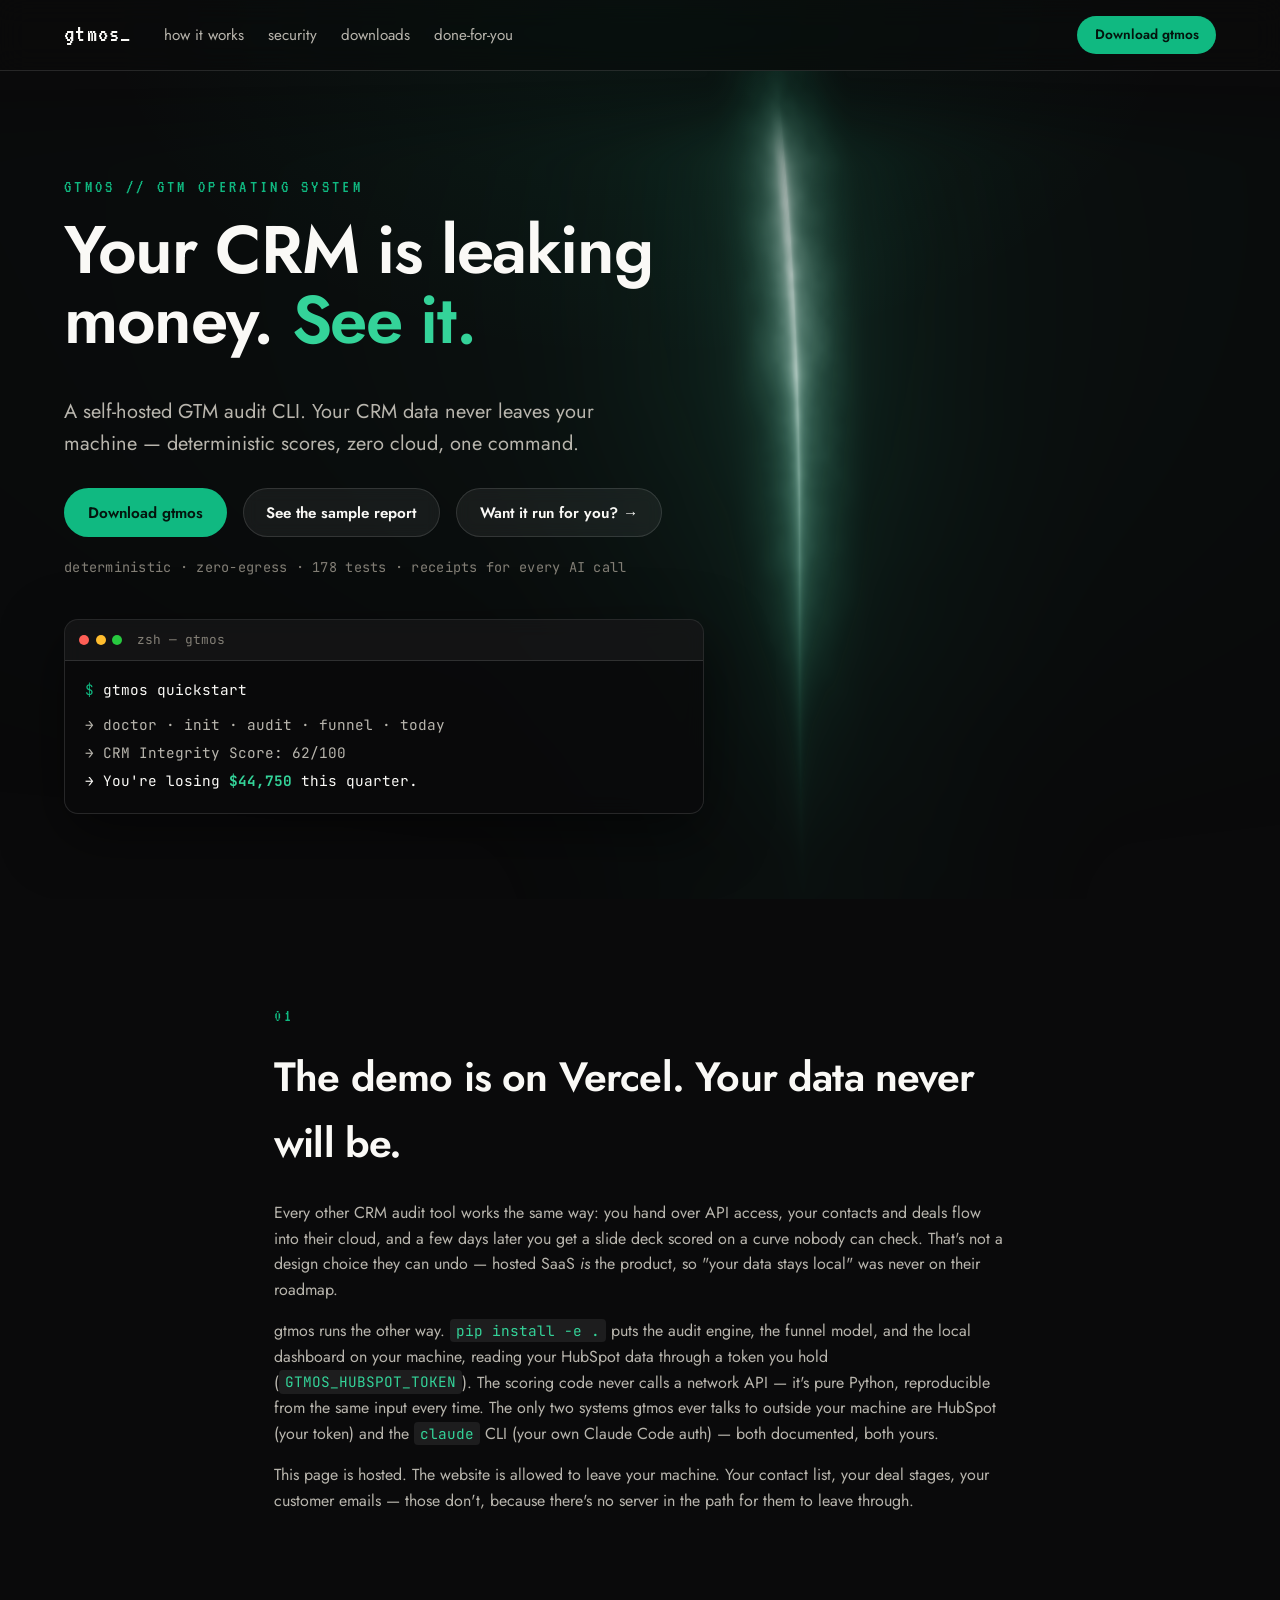
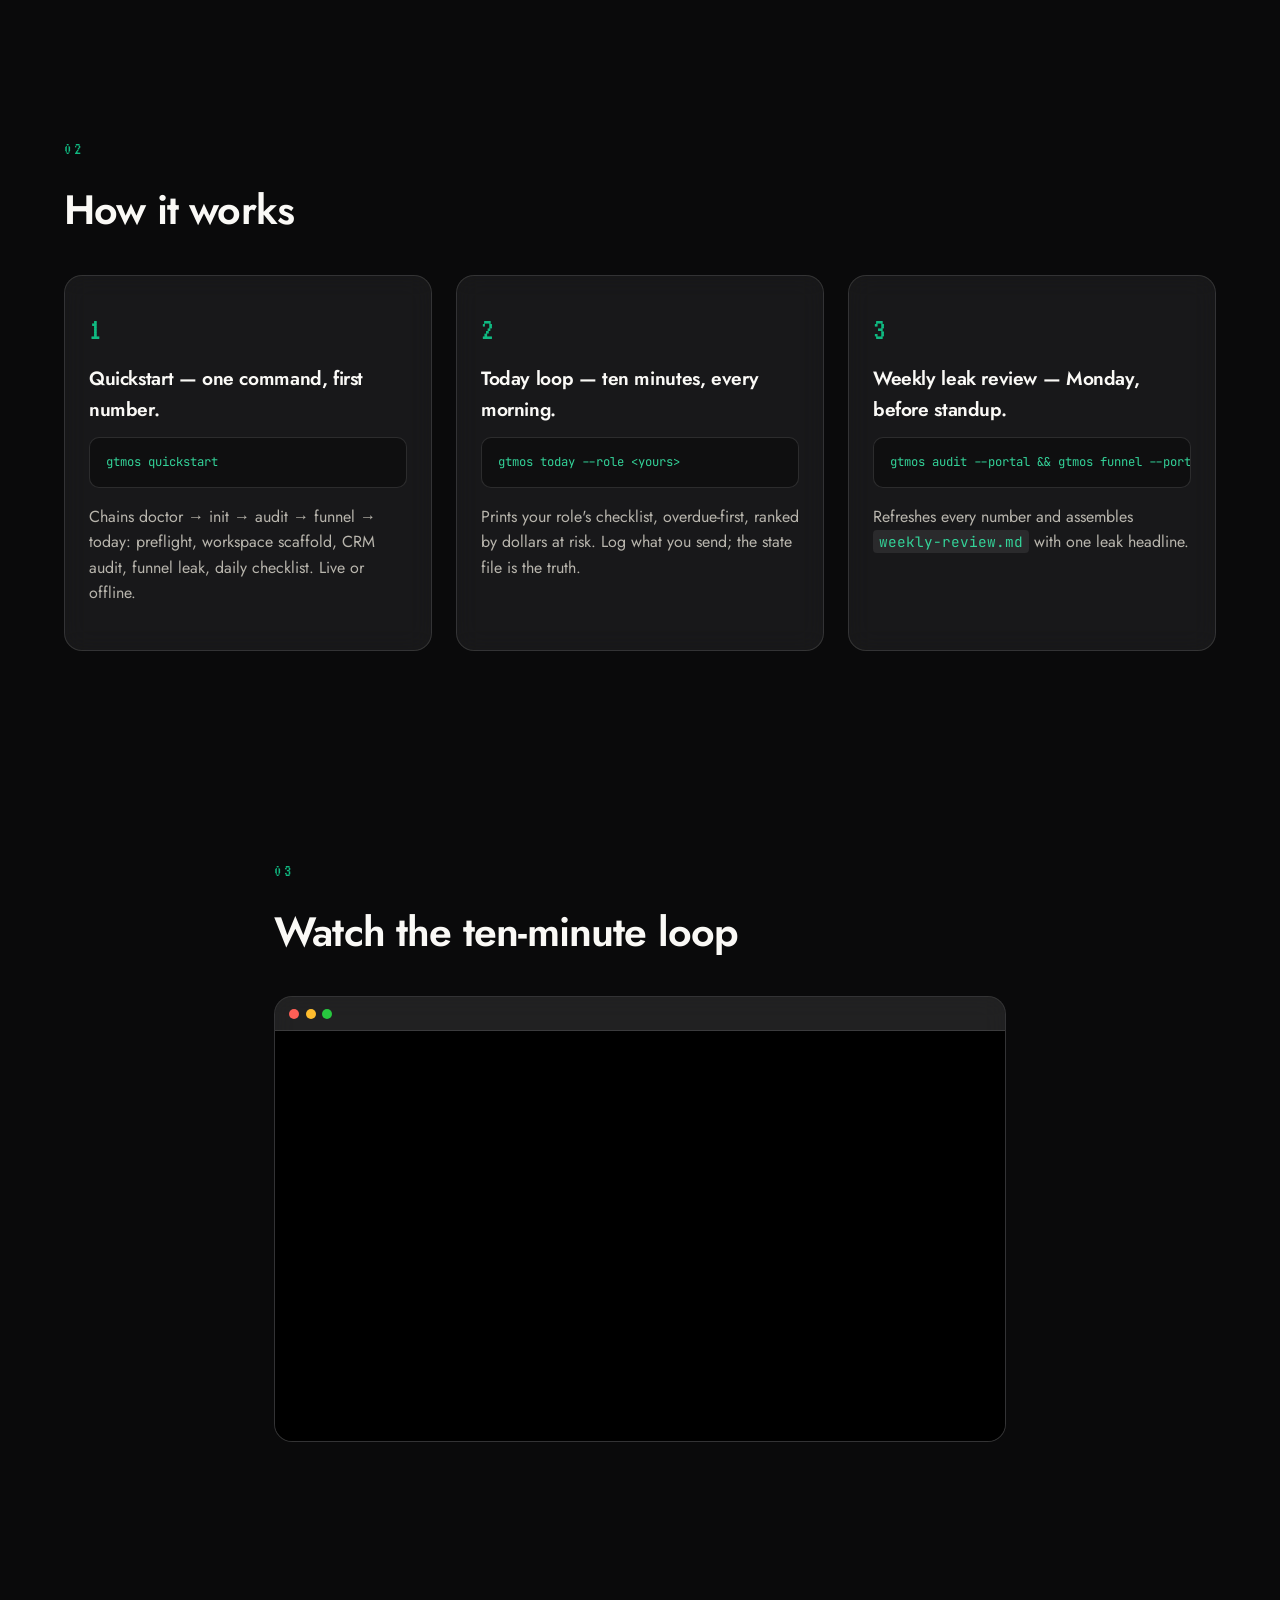
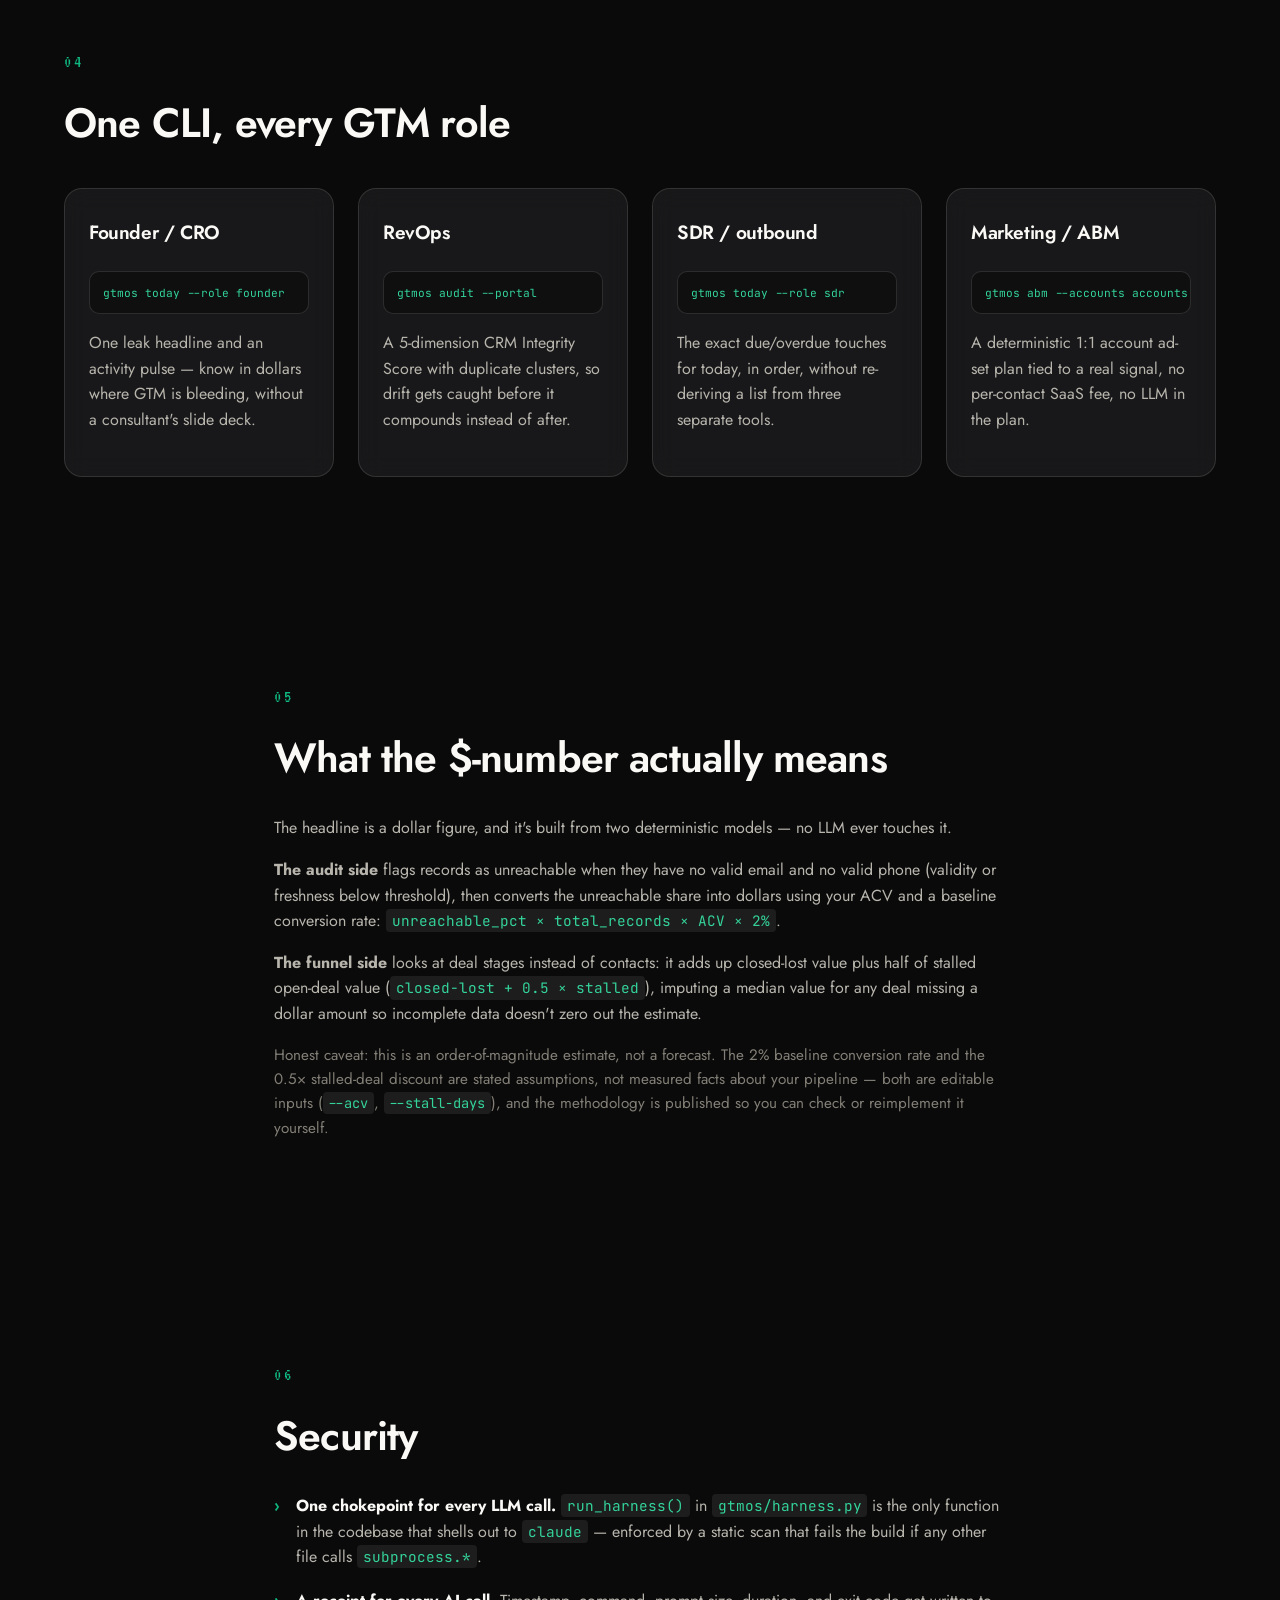
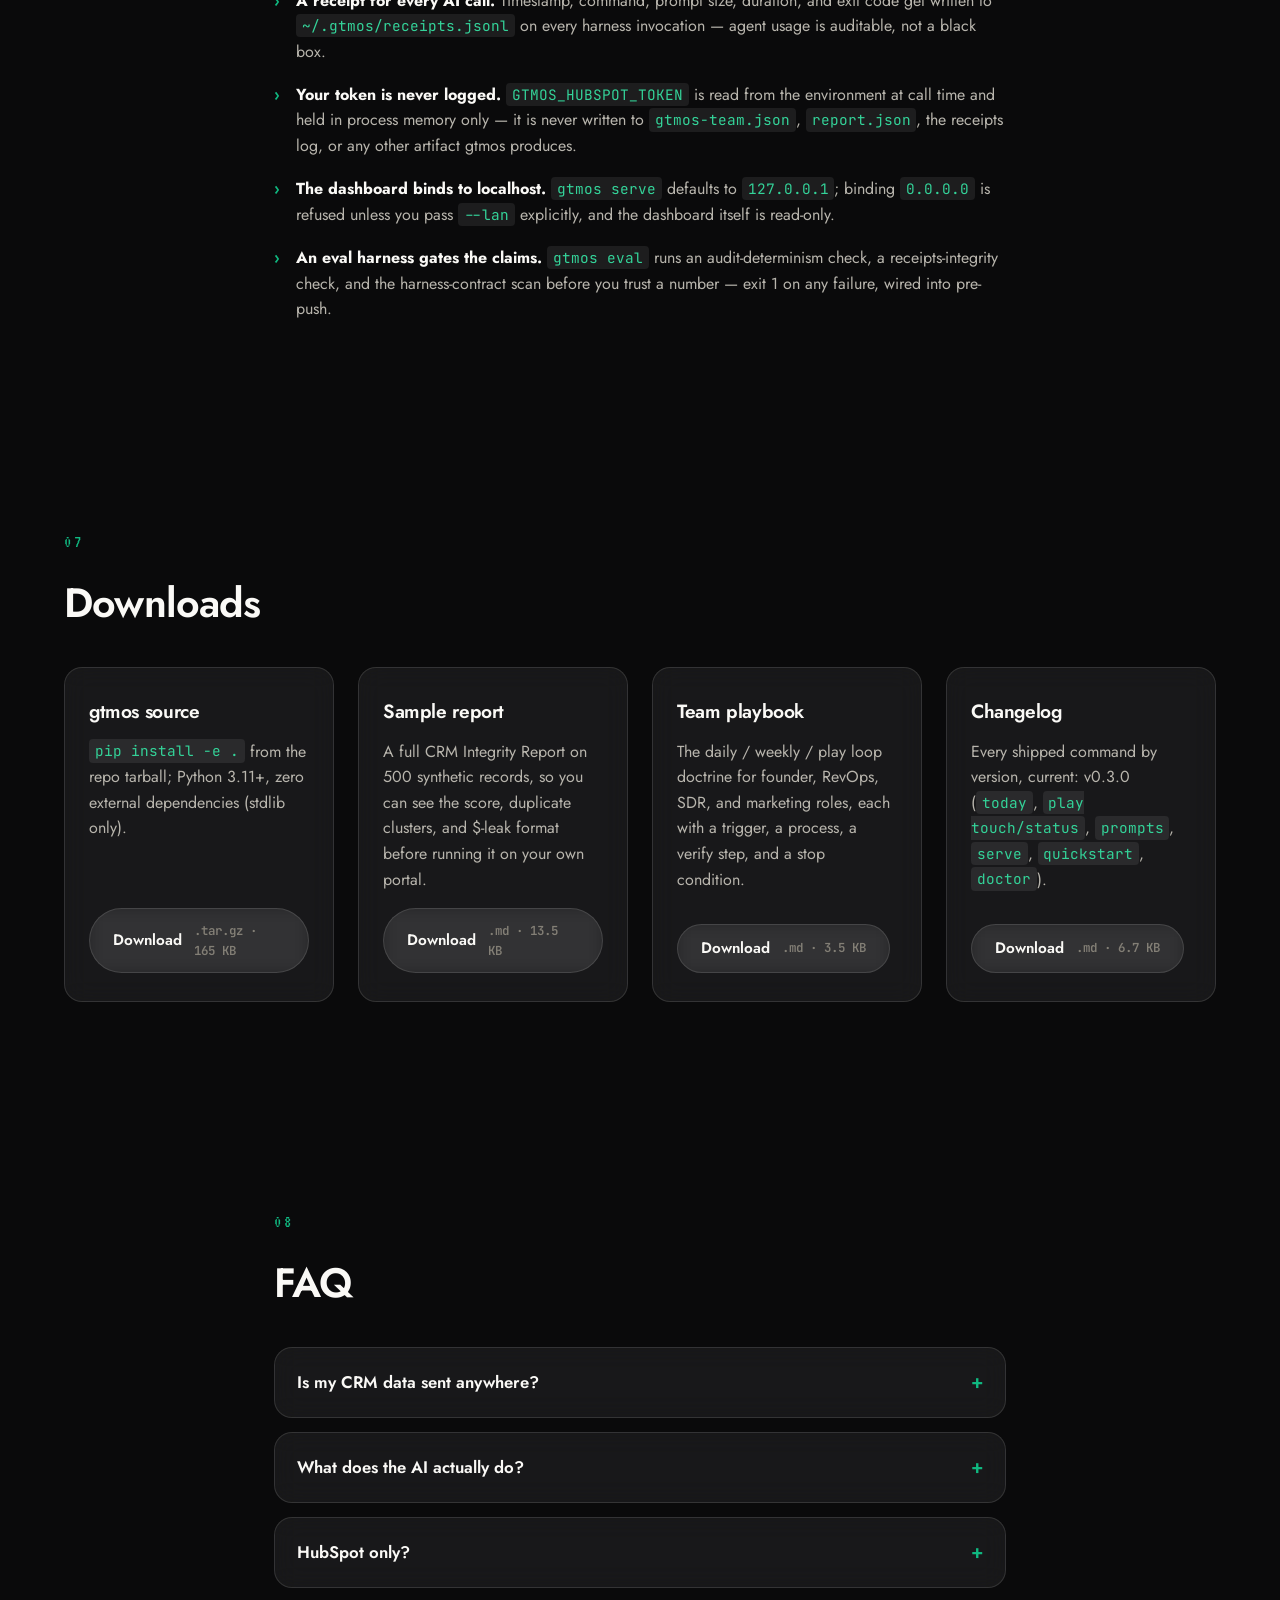
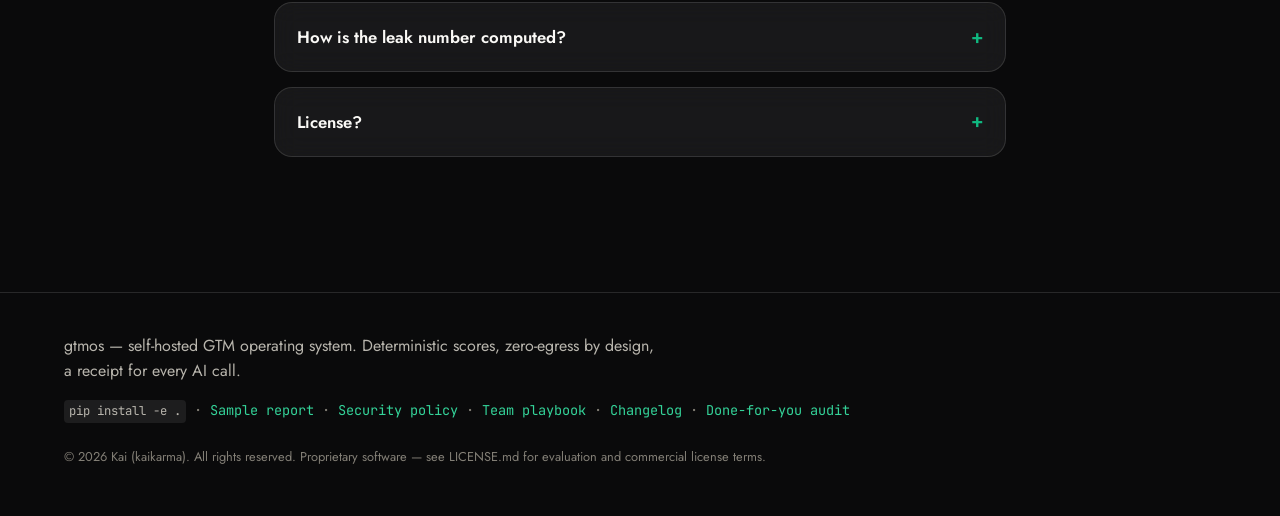
==== gtmos/index.html @ d48d5833 "feat: merge gtmos product landing at /gtmos + $300 Integrity Snapshot tier - gtmos landing (from gtm" ====
<!DOCTYPE html>
<html lang="en">
<head>
<meta charset="UTF-8">
<meta name="viewport" content="width=device-width, initial-scale=1.0">
<title>gtmos — see where your CRM is leaking money</title>
<meta name="description" content="A self-hosted GTM audit CLI. Your CRM data never leaves your machine — deterministic scores, zero cloud, one command.">
<meta name="theme-color" content="#0a0a0b">

<meta property="og:title" content="gtmos — see where your CRM is leaking money">
<meta property="og:description" content="A self-hosted GTM audit CLI. Your CRM data never leaves your machine — deterministic scores, zero cloud, one command.">
<meta property="og:type" content="website">

<link rel="icon" type="image/svg+xml" href="./favicon.svg">

<link rel="preconnect" href="https://fonts.googleapis.com">
<link rel="preconnect" href="https://fonts.gstatic.com" crossorigin>
<link href="https://fonts.googleapis.com/css2?family=Jost:wght@400;600&family=VT323&family=JetBrains+Mono:wght@400;500&display=swap" rel="stylesheet">

<link rel="stylesheet" href="./styles.css">
</head>
<body>

<a class="skip-link" href="#main">Skip to content</a>

<header class="nav" role="banner">
  <div class="nav-inner">
    <a class="nav-logo" href="#top">gtmos_</a>
    <nav class="nav-links" aria-label="Primary">
      <a href="#how-it-works">how it works</a>
      <a href="#security">security</a>
      <a href="#downloads">downloads</a>
      <a href="../">done-for-you</a>
    </nav>
    <a class="btn btn-primary nav-cta" href="#downloads">Download gtmos</a>
  </div>
</header>

<main id="main">

  <!-- HERO -->
  <section class="hero" id="top">
    <canvas id="laser-canvas" aria-hidden="true"></canvas>
    <div class="hero-fallback-glow" aria-hidden="true"></div>

    <div class="hero-inner">
      <p class="eyebrow">gtmos // gtm operating system</p>
      <h1 class="hero-headline">Your CRM is leaking money. <span class="accent-text">See it.</span></h1>
      <p class="hero-subhead">A self-hosted GTM audit CLI. Your CRM data never leaves your machine — deterministic scores, zero cloud, one command.</p>

      <div class="hero-ctas">
        <a class="btn btn-primary" href="./downloads/gtmos-0.3.0-source.tar.gz" download>Download gtmos</a>
        <a class="btn btn-ghost" href="./downloads/SAMPLE-REPORT.md" download>See the sample report</a>
        <a class="btn btn-ghost" href="../">Want it run for you? →</a>
      </div>

      <p class="trust-strip">deterministic <span aria-hidden="true">·</span> zero-egress <span aria-hidden="true">·</span> 178 tests <span aria-hidden="true">·</span> receipts for every AI call</p>

      <div class="terminal" role="img" aria-label="Terminal showing gtmos quickstart command and a leak estimate output">
        <div class="terminal-titlebar">
          <span class="dot dot-red"></span><span class="dot dot-yellow"></span><span class="dot dot-green"></span>
          <span class="terminal-title">zsh — gtmos</span>
        </div>
        <div class="terminal-body">
          <div class="terminal-line">
            <span class="prompt">$</span> <span id="typed-cmd" class="typed"></span><span id="cursor" class="cursor" aria-hidden="true">&#9608;</span>
          </div>
          <div id="terminal-output" class="terminal-output" hidden>
            <div class="out-line">→ doctor · init · audit · funnel · today</div>
            <div class="out-line">→ CRM Integrity Score: 62/100</div>
            <div class="out-line out-leak">→ You're losing <strong>$44,750</strong> this quarter.</div>
          </div>
        </div>
      </div>
    </div>
  </section>

  <!-- SECTION 2: hosted vs local -->
  <section class="section reveal" id="hosted-local">
    <div class="section-inner narrow">
      <p class="eyebrow">01</p>
      <h2>The demo is on Vercel. Your data never will be.</h2>
      <p>Every other CRM audit tool works the same way: you hand over API access, your contacts and deals flow into their cloud, and a few days later you get a slide deck scored on a curve nobody can check. That's not a design choice they can undo — hosted SaaS <em>is</em> the product, so "your data stays local" was never on their roadmap.</p>
      <p>gtmos runs the other way. <code>pip install -e .</code> puts the audit engine, the funnel model, and the local dashboard on your machine, reading your HubSpot data through a token you hold (<code>GTMOS_HUBSPOT_TOKEN</code>). The scoring code never calls a network API — it's pure Python, reproducible from the same input every time. The only two systems gtmos ever talks to outside your machine are HubSpot (your token) and the <code>claude</code> CLI (your own Claude Code auth) — both documented, both yours.</p>
      <p>This page is hosted. The website is allowed to leave your machine. Your contact list, your deal stages, your customer emails — those don't, because there's no server in the path for them to leave through.</p>
    </div>
  </section>

  <!-- SECTION 3: how it works -->
  <section class="section reveal" id="how-it-works">
    <div class="section-inner">
      <p class="eyebrow">02</p>
      <h2>How it works</h2>

      <div class="steps">
        <div class="step glass">
          <p class="step-num">1</p>
          <h3>Quickstart — one command, first number.</h3>
          <pre class="code-block"><code>gtmos quickstart</code></pre>
          <p>Chains doctor → init → audit → funnel → today: preflight, workspace scaffold, CRM audit, funnel leak, daily checklist. Live or offline.</p>
        </div>

        <div class="step glass">
          <p class="step-num">2</p>
          <h3>Today loop — ten minutes, every morning.</h3>
          <pre class="code-block"><code>gtmos today --role &lt;yours&gt;</code></pre>
          <p>Prints your role's checklist, overdue-first, ranked by dollars at risk. Log what you send; the state file is the truth.</p>
        </div>

        <div class="step glass">
          <p class="step-num">3</p>
          <h3>Weekly leak review — Monday, before standup.</h3>
          <pre class="code-block"><code>gtmos audit --portal &amp;&amp; gtmos funnel --portal &amp;&amp; gtmos eval &amp;&amp; gtmos weekly</code></pre>
          <p>Refreshes every number and assembles <code>weekly-review.md</code> with one leak headline.</p>
        </div>
      </div>
    </div>
  </section>

  <!-- DEMO VIDEO -->
  <section class="section reveal" id="demo">
    <div class="section-inner narrow">
      <p class="eyebrow">03</p>
      <h2>Watch the ten-minute loop</h2>
      <div class="browser-frame glass">
        <div class="browser-titlebar">
          <span class="dot dot-red"></span><span class="dot dot-yellow"></span><span class="dot dot-green"></span>
        </div>
        <div class="video-wrap">
          <video
            id="demo-video"
            src="./assets/gtmos-demo.mp4"
            muted
            loop
            playsinline
            preload="metadata"
            aria-label="gtmos demo: quickstart, today loop, and weekly leak review in the terminal"
          ></video>
        </div>
      </div>
    </div>
  </section>

  <!-- ROLE GRID -->
  <section class="section reveal" id="roles">
    <div class="section-inner">
      <p class="eyebrow">04</p>
      <h2>One CLI, every GTM role</h2>

      <div class="grid grid-4">
        <article class="card glass">
          <h3>Founder / CRO</h3>
          <pre class="code-block small"><code>gtmos today --role founder</code></pre>
          <p>One leak headline and an activity pulse — know in dollars where GTM is bleeding, without a consultant's slide deck.</p>
        </article>

        <article class="card glass">
          <h3>RevOps</h3>
          <pre class="code-block small"><code>gtmos audit --portal</code></pre>
          <p>A 5-dimension CRM Integrity Score with duplicate clusters, so drift gets caught before it compounds instead of after.</p>
        </article>

        <article class="card glass">
          <h3>SDR / outbound</h3>
          <pre class="code-block small"><code>gtmos today --role sdr</code></pre>
          <p>The exact due/overdue touches for today, in order, without re-deriving a list from three separate tools.</p>
        </article>

        <article class="card glass">
          <h3>Marketing / ABM</h3>
          <pre class="code-block small"><code>gtmos abm --accounts accounts.json --out ./abm-out</code></pre>
          <p>A deterministic 1:1 account ad-set plan tied to a real signal, no per-contact SaaS fee, no LLM in the plan.</p>
        </article>
      </div>
    </div>
  </section>

  <!-- LEAK MODEL -->
  <section class="section reveal" id="leak-model">
    <div class="section-inner narrow">
      <p class="eyebrow">05</p>
      <h2>What the $-number actually means</h2>
      <p>The headline is a dollar figure, and it's built from two deterministic models — no LLM ever touches it.</p>
      <p><strong>The audit side</strong> flags records as unreachable when they have no valid email and no valid phone (validity or freshness below threshold), then converts the unreachable share into dollars using your ACV and a baseline conversion rate: <code>unreachable_pct × total_records × ACV × 2%</code>.</p>
      <p><strong>The funnel side</strong> looks at deal stages instead of contacts: it adds up closed-lost value plus half of stalled open-deal value (<code>closed-lost + 0.5 × stalled</code>), imputing a median value for any deal missing a dollar amount so incomplete data doesn't zero out the estimate.</p>
      <p class="caveat">Honest caveat: this is an order-of-magnitude estimate, not a forecast. The 2% baseline conversion rate and the 0.5× stalled-deal discount are stated assumptions, not measured facts about your pipeline — both are editable inputs (<code>--acv</code>, <code>--stall-days</code>), and the methodology is published so you can check or reimplement it yourself.</p>
    </div>
  </section>

  <!-- SECURITY -->
  <section class="section reveal" id="security">
    <div class="section-inner narrow">
      <p class="eyebrow">06</p>
      <h2>Security</h2>
      <ul class="security-list">
        <li><strong>One chokepoint for every LLM call.</strong> <code>run_harness()</code> in <code>gtmos/harness.py</code> is the only function in the codebase that shells out to <code>claude</code> — enforced by a static scan that fails the build if any other file calls <code>subprocess.*</code>.</li>
        <li><strong>A receipt for every AI call.</strong> Timestamp, command, prompt size, duration, and exit code get written to <code>~/.gtmos/receipts.jsonl</code> on every harness invocation — agent usage is auditable, not a black box.</li>
        <li><strong>Your token is never logged.</strong> <code>GTMOS_HUBSPOT_TOKEN</code> is read from the environment at call time and held in process memory only — it is never written to <code>gtmos-team.json</code>, <code>report.json</code>, the receipts log, or any other artifact gtmos produces.</li>
        <li><strong>The dashboard binds to localhost.</strong> <code>gtmos serve</code> defaults to <code>127.0.0.1</code>; binding <code>0.0.0.0</code> is refused unless you pass <code>--lan</code> explicitly, and the dashboard itself is read-only.</li>
        <li><strong>An eval harness gates the claims.</strong> <code>gtmos eval</code> runs an audit-determinism check, a receipts-integrity check, and the harness-contract scan before you trust a number — exit 1 on any failure, wired into pre-push.</li>
      </ul>
    </div>
  </section>

  <!-- DOWNLOADS -->
  <section class="section reveal" id="downloads">
    <div class="section-inner">
      <p class="eyebrow">07</p>
      <h2>Downloads</h2>

      <div class="grid grid-4">
        <article class="card glass download-card">
          <h3>gtmos source</h3>
          <p><code>pip install -e .</code> from the repo tarball; Python 3.11+, zero external dependencies (stdlib only).</p>
          <a class="btn btn-ghost download-btn" href="./downloads/gtmos-0.3.0-source.tar.gz" download>
            Download <span class="filesize">.tar.gz · 165 KB</span>
          </a>
        </article>

        <article class="card glass download-card">
          <h3>Sample report</h3>
          <p>A full CRM Integrity Report on 500 synthetic records, so you can see the score, duplicate clusters, and $-leak format before running it on your own portal.</p>
          <a class="btn btn-ghost download-btn" href="./downloads/SAMPLE-REPORT.md" download>
            Download <span class="filesize">.md · 13.5 KB</span>
          </a>
        </article>

        <article class="card glass download-card">
          <h3>Team playbook</h3>
          <p>The daily / weekly / play loop doctrine for founder, RevOps, SDR, and marketing roles, each with a trigger, a process, a verify step, and a stop condition.</p>
          <a class="btn btn-ghost download-btn" href="./downloads/TEAM-PLAYBOOK.md" download>
            Download <span class="filesize">.md · 3.5 KB</span>
          </a>
        </article>

        <article class="card glass download-card">
          <h3>Changelog</h3>
          <p>Every shipped command by version, current: v0.3.0 (<code>today</code>, <code>play touch/status</code>, <code>prompts</code>, <code>serve</code>, <code>quickstart</code>, <code>doctor</code>).</p>
          <a class="btn btn-ghost download-btn" href="./downloads/CHANGELOG.md" download>
            Download <span class="filesize">.md · 6.7 KB</span>
          </a>
        </article>
      </div>
    </div>
  </section>

  <!-- FAQ -->
  <section class="section reveal" id="faq">
    <div class="section-inner narrow">
      <p class="eyebrow">08</p>
      <h2>FAQ</h2>

      <div class="faq-list">
        <details class="faq-item glass">
          <summary>Is my CRM data sent anywhere?</summary>
          <p>No. The audit and funnel engines run as plain Python on your machine and never make a network call. The only two systems gtmos talks to outside your machine are the HubSpot API (your own token) and the local <code>claude</code> CLI subprocess (your own Claude Code auth) — both are things you already hold, not a new vendor.</p>
        </details>

        <details class="faq-item glass">
          <summary>What does the AI actually do?</summary>
          <p>It never touches a score. LLM calls are limited to a handful of commands — <code>prospect</code>, <code>stalk</code>, <code>draft</code>, <code>brief</code>, and <code>play run --draft</code> — that draft outreach copy or research, all routed through one chokepoint (<code>run_harness()</code>) with a receipt written for every call. Audit, funnel, eval, weekly, and play planning are deterministic Python with no model in the loop.</p>
        </details>

        <details class="faq-item glass">
          <summary>HubSpot only?</summary>
          <p>Today, yes — the audit and funnel engines are built against HubSpot's contact/company and deal model. The scoring methodology itself is CRM-agnostic; other CRM adapters are on the roadmap, gated on a paying or piloting customer whose primary CRM isn't HubSpot.</p>
        </details>

        <details class="faq-item glass">
          <summary>How is the leak number computed?</summary>
          <p>Two published, deterministic formulas: on the audit side, <code>unreachable_pct × total_records × ACV × 2%</code>; on the funnel side, <code>closed-lost value + 0.5 × stalled open value</code> with median imputation for unvalued deals. Full methodology is documented, not a black box — you can check the math or reimplement it yourself.</p>
        </details>

        <details class="faq-item glass">
          <summary>License?</summary>
          <p>Proprietary, source-available. GTM OS ships under an evaluation license — 30 days from first install, for evaluation purposes only — with a separate commercial license/EULA required for ongoing team or organization use.</p>
        </details>
      </div>
    </div>
  </section>

</main>

<footer class="footer" role="contentinfo">
  <div class="section-inner">
    <p class="footer-tagline">gtmos — self-hosted GTM operating system. Deterministic scores, zero-egress by design, a receipt for every AI call.</p>
    <p class="footer-links">
      <code>pip install -e .</code>
      <span aria-hidden="true">·</span>
      <a href="./downloads/SAMPLE-REPORT.md" download>Sample report</a>
      <span aria-hidden="true">·</span>
      <a href="#security">Security policy</a>
      <span aria-hidden="true">·</span>
      <a href="./downloads/TEAM-PLAYBOOK.md" download>Team playbook</a>
      <span aria-hidden="true">·</span>
      <a href="./downloads/CHANGELOG.md" download>Changelog</a>
      <span aria-hidden="true">·</span>
      <a href="../">Done-for-you audit</a>
    </p>
    <p class="footer-legal">© 2026 Kai (kaikarma). All rights reserved. Proprietary software — see LICENSE.md for evaluation and commercial license terms.</p>
  </div>
</footer>

<script src="./laser.js"></script>
<script src="./main.js"></script>
</body>
</html>
---- gtmos/styles.css ----
/* gtmos landing — terminal OS meets premium glass */

:root {
  --bg: #0a0a0b;
  --bg-soft: #121110;
  --fg: #faf9f6;
  --fg-dim: #b8b5ad;
  --fg-faint: #837f76;
  --emerald: #10B981;
  --emerald-bright: #34d399;
  --glass-bg: rgba(255, 255, 255, 0.06);
  --glass-bg-strong: rgba(255, 255, 255, 0.1);
  --glass-border: rgba(255, 255, 255, 0.12);
  --radius: 18px;
  --font-head: 'Jost', sans-serif;
  --font-label: 'VT323', monospace;
  --font-mono: 'JetBrains Mono', monospace;
  --max-w: 1200px;
}

* { box-sizing: border-box; }

html {
  scroll-behavior: smooth;
}

body {
  margin: 0;
  background: var(--bg);
  color: var(--fg);
  font-family: var(--font-head);
  font-weight: 400;
  line-height: 1.6;
  -webkit-font-smoothing: antialiased;
}

@media (prefers-reduced-motion: reduce) {
  html { scroll-behavior: auto; }
}

img, video { max-width: 100%; display: block; }

a {
  color: var(--emerald-bright);
  text-decoration: none;
}
a:hover { text-decoration: underline; }

code, pre, .filesize {
  font-family: var(--font-mono);
}

code {
  background: rgba(255, 255, 255, 0.08);
  padding: 0.15em 0.4em;
  border-radius: 4px;
  font-size: 0.9em;
  color: var(--emerald-bright);
}

:focus-visible {
  outline: 2px solid var(--emerald-bright);
  outline-offset: 3px;
  border-radius: 4px;
}

.skip-link {
  position: absolute;
  left: -9999px;
  top: 0;
  background: var(--emerald);
  color: #04140d;
  padding: 0.75rem 1.25rem;
  z-index: 1000;
  border-radius: 0 0 8px 0;
}
.skip-link:focus {
  left: 0;
}

h1, h2, h3 {
  font-family: var(--font-head);
  font-weight: 600;
  letter-spacing: -0.02em;
  margin: 0 0 0.6em;
}

h2 { font-size: clamp(1.8rem, 3.2vw, 2.6rem); }
h3 { font-size: 1.2rem; }

p { margin: 0 0 1em; color: var(--fg-dim); }

.eyebrow {
  font-family: var(--font-label);
  font-size: 1.15rem;
  letter-spacing: 0.18em;
  text-transform: uppercase;
  color: var(--emerald);
  margin: 0 0 0.75em;
}

.accent-text { color: var(--emerald-bright); }

/* ---------- layout helpers ---------- */

.section-inner {
  max-width: var(--max-w);
  margin: 0 auto;
  padding: 0 1.5rem;
}
.section-inner.narrow { max-width: 780px; }

.section {
  padding: clamp(3.5rem, 8vw, 6.5rem) 0;
  position: relative;
}

/* subtle background depth: one soft emerald radial glow */
body {
  background-image: radial-gradient(
    ellipse 900px 600px at 50% 0%,
    rgba(16, 185, 129, 0.08),
    transparent 60%
  );
  background-repeat: no-repeat;
}

/* ---------- glass ---------- */

.glass {
  background: var(--glass-bg);
  border: 1px solid var(--glass-border);
  border-radius: var(--radius);
  backdrop-filter: blur(12px) saturate(180%);
  -webkit-backdrop-filter: blur(12px) saturate(180%);
}

/* ---------- buttons ---------- */

.btn {
  display: inline-flex;
  align-items: center;
  gap: 0.5em;
  padding: 0.75em 1.5em;
  border-radius: 999px;
  font-family: var(--font-head);
  font-weight: 600;
  font-size: 0.95rem;
  cursor: pointer;
  border: 1px solid transparent;
  transition: transform 0.15s ease, background 0.15s ease, border-color 0.15s ease;
  text-decoration: none;
}
.btn:hover { transform: translateY(-1px); text-decoration: none; }

.btn-primary {
  background: var(--emerald);
  color: #04140d;
}
.btn-primary:hover { background: var(--emerald-bright); }

.btn-ghost {
  background: var(--glass-bg);
  color: var(--fg);
  border-color: var(--glass-border);
  backdrop-filter: blur(8px);
}
.btn-ghost:hover { border-color: var(--emerald); }

/* ---------- nav ---------- */

.nav {
  position: sticky;
  top: 0;
  z-index: 100;
  background: rgba(10, 10, 11, 0.6);
  border-bottom: 1px solid var(--glass-border);
  backdrop-filter: blur(14px) saturate(180%);
  -webkit-backdrop-filter: blur(14px) saturate(180%);
}

.nav-inner {
  max-width: var(--max-w);
  margin: 0 auto;
  padding: 0.9rem 1.5rem;
  display: flex;
  align-items: center;
  gap: 2rem;
}

.nav-logo {
  font-family: var(--font-label);
  font-size: 1.6rem;
  color: var(--fg);
  letter-spacing: 0.05em;
}
.nav-logo:hover { color: var(--emerald-bright); text-decoration: none; }

.nav-links {
  display: flex;
  gap: 1.5rem;
  margin-right: auto;
  flex-wrap: wrap;
}
.nav-links a {
  color: var(--fg-dim);
  font-size: 0.95rem;
}
.nav-links a:hover { color: var(--fg); }

.nav-cta { font-size: 0.85rem; padding: 0.55em 1.2em; white-space: nowrap; }

/* ---------- hero ---------- */

.hero {
  position: relative;
  min-height: min(92vh, 900px);
  display: flex;
  align-items: center;
  overflow: hidden;
  padding: 4rem 0 3rem;
}

#laser-canvas {
  position: absolute;
  inset: 0;
  width: 100%;
  height: 100%;
  z-index: 0;
  aspect-ratio: 16 / 9;
}

.hero-fallback-glow {
  position: absolute;
  inset: 0;
  z-index: 0;
  background: radial-gradient(
    ellipse 700px 500px at 50% -5%,
    rgba(52, 211, 153, 0.35),
    rgba(16, 185, 129, 0.08) 45%,
    transparent 70%
  );
  display: none;
}
.hero-fallback-glow.active { display: block; }

@media (prefers-reduced-motion: reduce) {
  .hero-fallback-glow.active { animation: none; }
}

.hero-inner {
  position: relative;
  z-index: 1;
  max-width: var(--max-w);
  margin: 0 auto;
  padding: 0 1.5rem;
  width: 100%;
}

.hero-headline {
  font-size: clamp(2.4rem, 6vw, 4.2rem);
  max-width: 16ch;
  line-height: 1.05;
}

.hero-subhead {
  font-size: clamp(1.05rem, 1.6vw, 1.25rem);
  max-width: 46ch;
  color: var(--fg-dim);
}

.hero-ctas {
  display: flex;
  gap: 1rem;
  flex-wrap: wrap;
  margin: 1.75rem 0 1.25rem;
}

.trust-strip {
  font-family: var(--font-mono);
  font-size: 0.85rem;
  color: var(--fg-faint);
  letter-spacing: 0.02em;
  margin-bottom: 2.5rem;
}

/* ---------- terminal mock ---------- */

.terminal {
  max-width: 640px;
  border-radius: 14px;
  overflow: hidden;
  border: 1px solid var(--glass-border);
  background: rgba(10, 10, 11, 0.75);
  backdrop-filter: blur(10px);
  box-shadow: 0 20px 60px rgba(0, 0, 0, 0.5);
}

.terminal-titlebar {
  display: flex;
  align-items: center;
  gap: 0.4rem;
  padding: 0.6rem 0.9rem;
  background: rgba(255, 255, 255, 0.04);
  border-bottom: 1px solid var(--glass-border);
}

.dot {
  width: 10px;
  height: 10px;
  border-radius: 50%;
  display: inline-block;
}
.dot-red { background: #ff5f56; }
.dot-yellow { background: #ffbd2e; }
.dot-green { background: #27c93f; }

.terminal-title {
  margin-left: 0.5rem;
  font-family: var(--font-mono);
  font-size: 0.8rem;
  color: var(--fg-faint);
}

.terminal-body {
  padding: 1.1rem 1.25rem 1.3rem;
  font-family: var(--font-mono);
  font-size: 0.9rem;
  min-height: 6.5rem;
}

.terminal-line { color: var(--fg); }
.prompt { color: var(--emerald); }
.typed { color: var(--fg); }

.cursor {
  color: var(--emerald-bright);
  animation: blink 1s step-end infinite;
}
@media (prefers-reduced-motion: reduce) {
  .cursor { animation: none; }
}
@keyframes blink { 50% { opacity: 0; } }

.terminal-output { margin-top: 0.75rem; }
.out-line { color: var(--fg-dim); margin-top: 0.3rem; }
.out-leak { color: var(--fg); }
.out-leak strong { color: var(--emerald-bright); }

/* ---------- code blocks ---------- */

.code-block {
  background: rgba(0, 0, 0, 0.35);
  border: 1px solid var(--glass-border);
  border-radius: 10px;
  padding: 0.85rem 1rem;
  overflow-x: auto;
  font-size: 0.85rem;
  color: var(--emerald-bright);
  margin: 0.75rem 0 1rem;
}
.code-block code { background: none; padding: 0; color: inherit; }
.code-block.small { font-size: 0.78rem; padding: 0.65rem 0.8rem; }

/* ---------- prose sections ---------- */

.section p { max-width: 68ch; }
.section-inner.narrow p { max-width: none; }
.caveat { color: var(--fg-faint); font-size: 0.95rem; }

/* ---------- steps ---------- */

.steps {
  display: grid;
  grid-template-columns: repeat(3, 1fr);
  gap: 1.5rem;
  margin-top: 2rem;
}
.step { padding: 1.75rem 1.5rem; min-width: 0; }
.step-num {
  font-family: var(--font-label);
  font-size: 2rem;
  color: var(--emerald);
  margin: 0 0 0.25em;
}

/* ---------- grid / cards ---------- */

.grid {
  display: grid;
  gap: 1.5rem;
  margin-top: 2rem;
}
.grid-4 { grid-template-columns: repeat(4, 1fr); }

.card {
  padding: 1.75rem 1.5rem;
  display: flex;
  flex-direction: column;
  min-width: 0;
}
.card p { flex-grow: 1; }

/* ---------- browser frame / video ---------- */

.browser-frame {
  overflow: hidden;
  margin-top: 2rem;
}
.browser-titlebar {
  display: flex;
  gap: 0.4rem;
  padding: 0.7rem 0.9rem;
  background: rgba(255, 255, 255, 0.04);
  border-bottom: 1px solid var(--glass-border);
}
.video-wrap {
  aspect-ratio: 16 / 9;
  background: #000;
}
.video-wrap video {
  width: 100%;
  height: 100%;
  object-fit: cover;
}

/* ---------- security list ---------- */

.security-list {
  list-style: none;
  margin: 1.5rem 0 0;
  padding: 0;
  display: flex;
  flex-direction: column;
  gap: 1.1rem;
}
.security-list li {
  color: var(--fg-dim);
  padding-left: 1.4rem;
  position: relative;
}
.security-list li::before {
  content: '›';
  position: absolute;
  left: 0;
  color: var(--emerald);
  font-weight: 700;
}
.security-list strong { color: var(--fg); }

/* ---------- downloads ---------- */

.download-card .filesize {
  color: var(--fg-faint);
  font-size: 0.78rem;
  margin-left: 0.4em;
}
.download-btn { margin-top: auto; align-self: flex-start; }

/* ---------- FAQ ---------- */

.faq-list {
  margin-top: 2rem;
  display: flex;
  flex-direction: column;
  gap: 0.9rem;
}
.faq-item {
  padding: 1.1rem 1.4rem;
}
.faq-item summary {
  cursor: pointer;
  font-weight: 600;
  font-family: var(--font-head);
  font-size: 1.05rem;
  list-style: none;
  display: flex;
  align-items: center;
  justify-content: space-between;
}
.faq-item summary::-webkit-details-marker { display: none; }
.faq-item summary::after {
  content: '+';
  font-family: var(--font-mono);
  color: var(--emerald);
  font-size: 1.3rem;
  margin-left: 1rem;
}
.faq-item[open] summary::after { content: '−'; }
.faq-item p {
  margin-top: 0.9rem;
  margin-bottom: 0;
}

/* ---------- footer ---------- */

.footer {
  border-top: 1px solid var(--glass-border);
  padding: 2.5rem 0 3rem;
  margin-top: 2rem;
}
.footer-tagline {
  color: var(--fg-dim);
  max-width: 60ch;
}
.footer-links {
  font-family: var(--font-mono);
  font-size: 0.85rem;
  color: var(--fg-faint);
  display: flex;
  flex-wrap: wrap;
  gap: 0.5rem;
}
.footer-links code {
  color: var(--fg-dim);
}
.footer-legal {
  font-size: 0.8rem;
  color: var(--fg-faint);
  margin-top: 1.5rem;
  margin-bottom: 0;
}

/* ---------- reveal-on-scroll ---------- */

.reveal {
  opacity: 0;
  transform: translateY(24px);
  transition: opacity 0.6s ease, transform 0.6s ease;
}
.reveal.visible {
  opacity: 1;
  transform: translateY(0);
}
@media (prefers-reduced-motion: reduce) {
  .reveal {
    opacity: 1;
    transform: none;
    transition: none;
  }
}

/* ---------- responsive ---------- */

@media (max-width: 980px) {
  .grid-4 { grid-template-columns: repeat(2, 1fr); }
  .steps { grid-template-columns: 1fr; }
}

@media (max-width: 640px) {
  .grid-4 { grid-template-columns: 1fr; }
  .nav-links { display: none; }
  .hero { min-height: auto; padding-top: 2.5rem; }
  .hero-ctas { flex-direction: column; align-items: stretch; }
  .hero-ctas .btn { justify-content: center; }
}

@media (max-width: 400px) {
  .section-inner { padding: 0 1.1rem; }
}
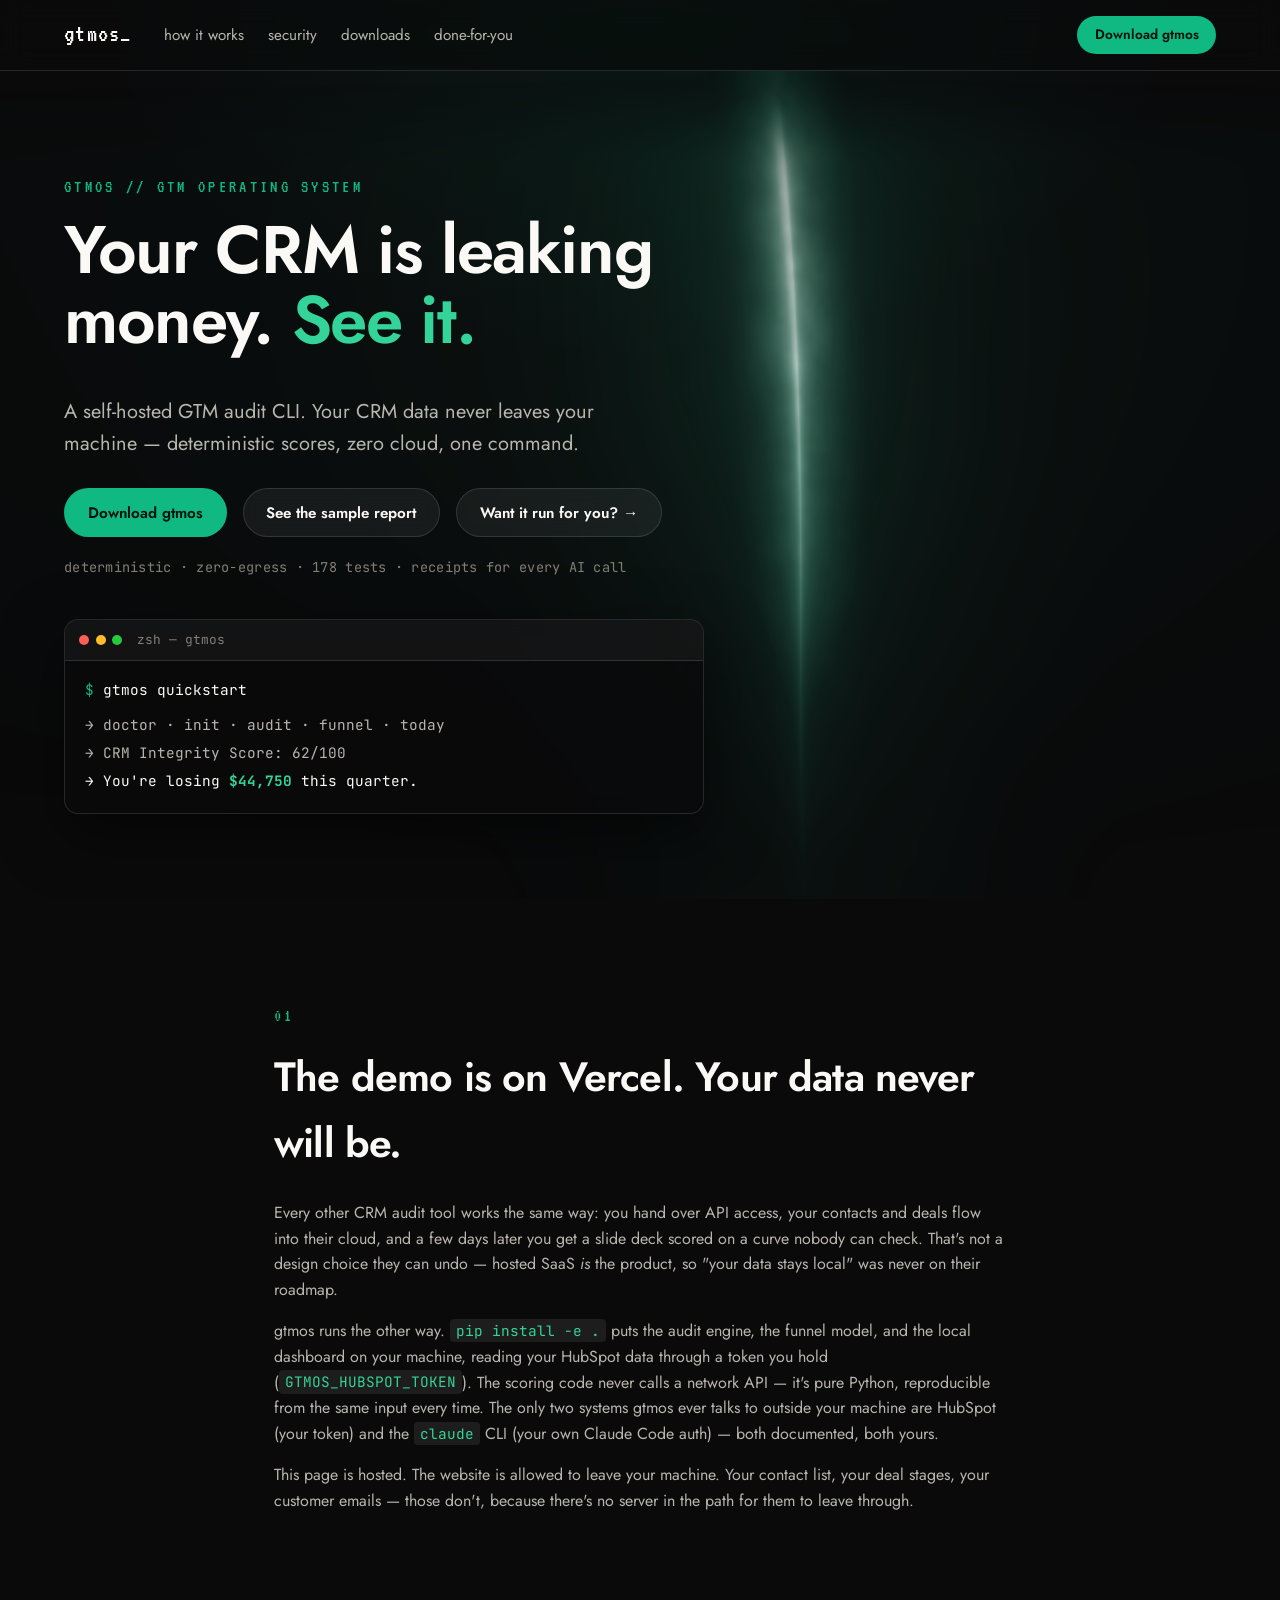
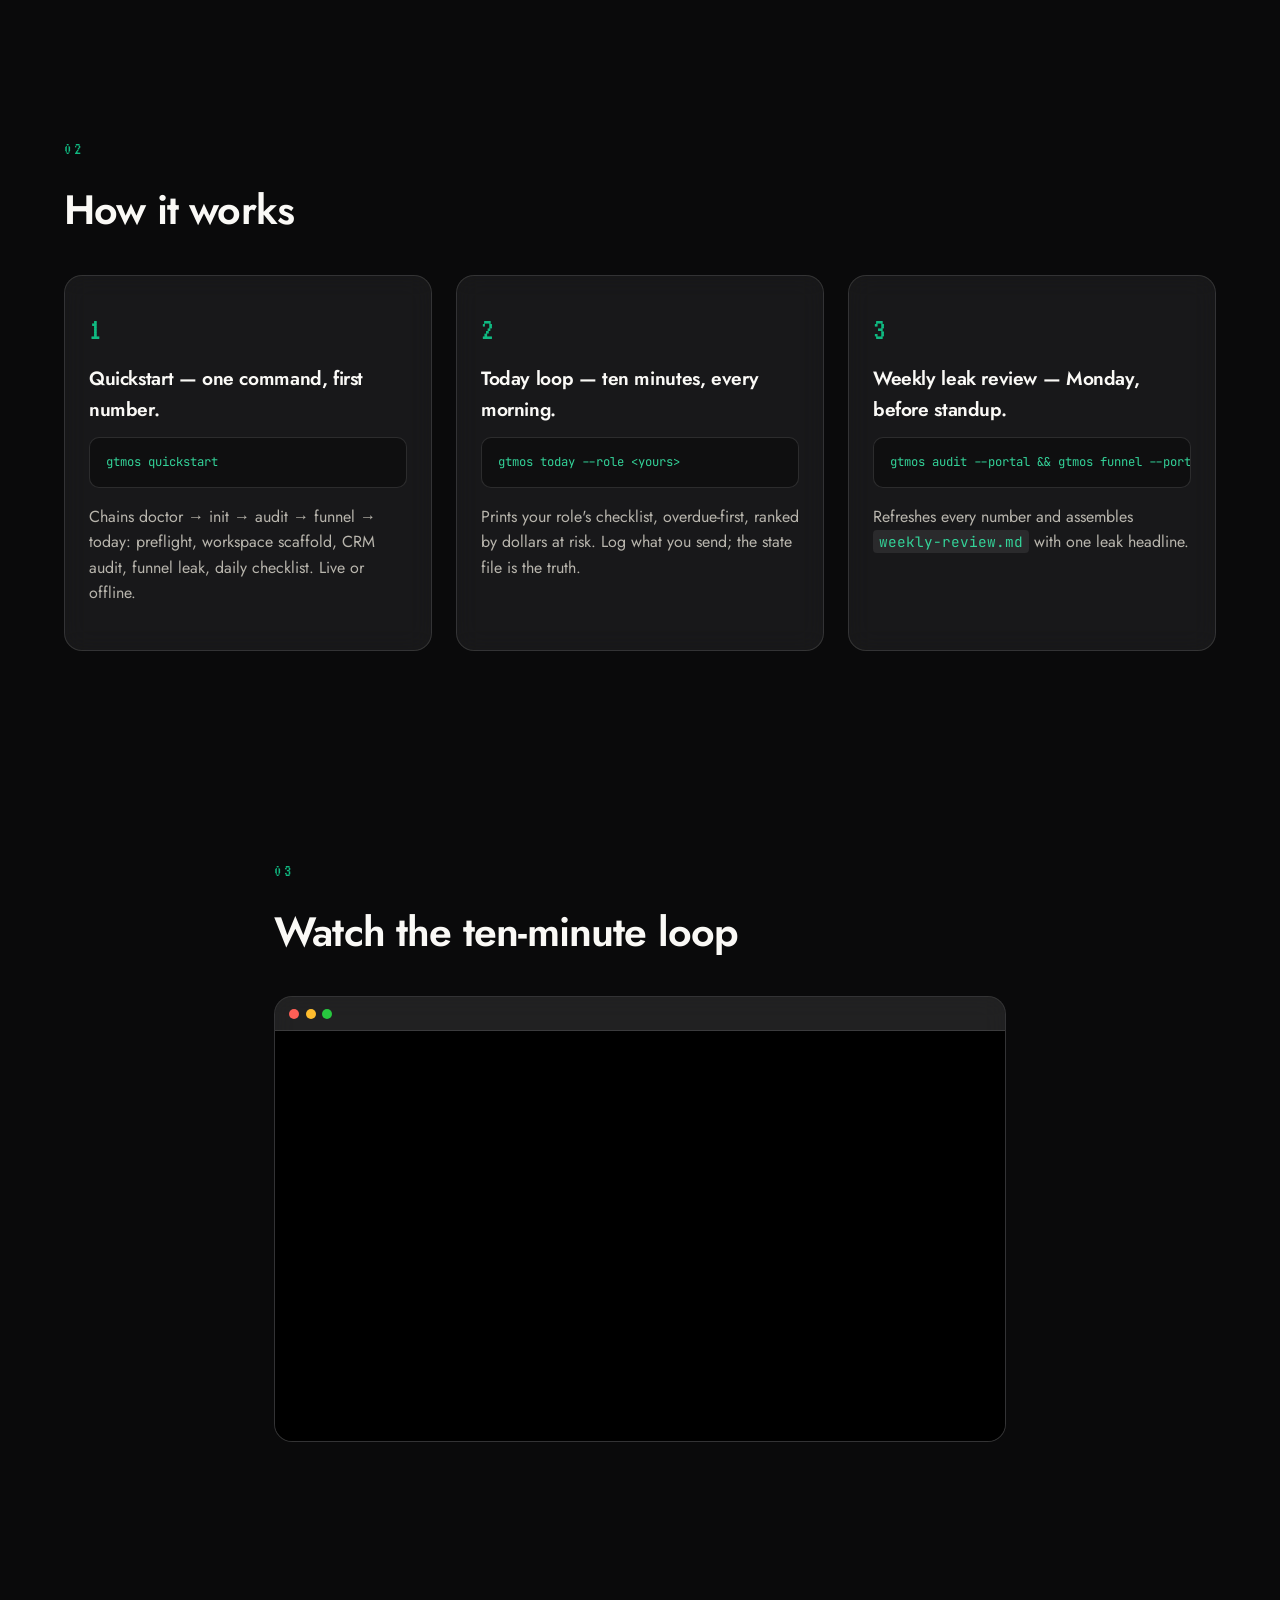
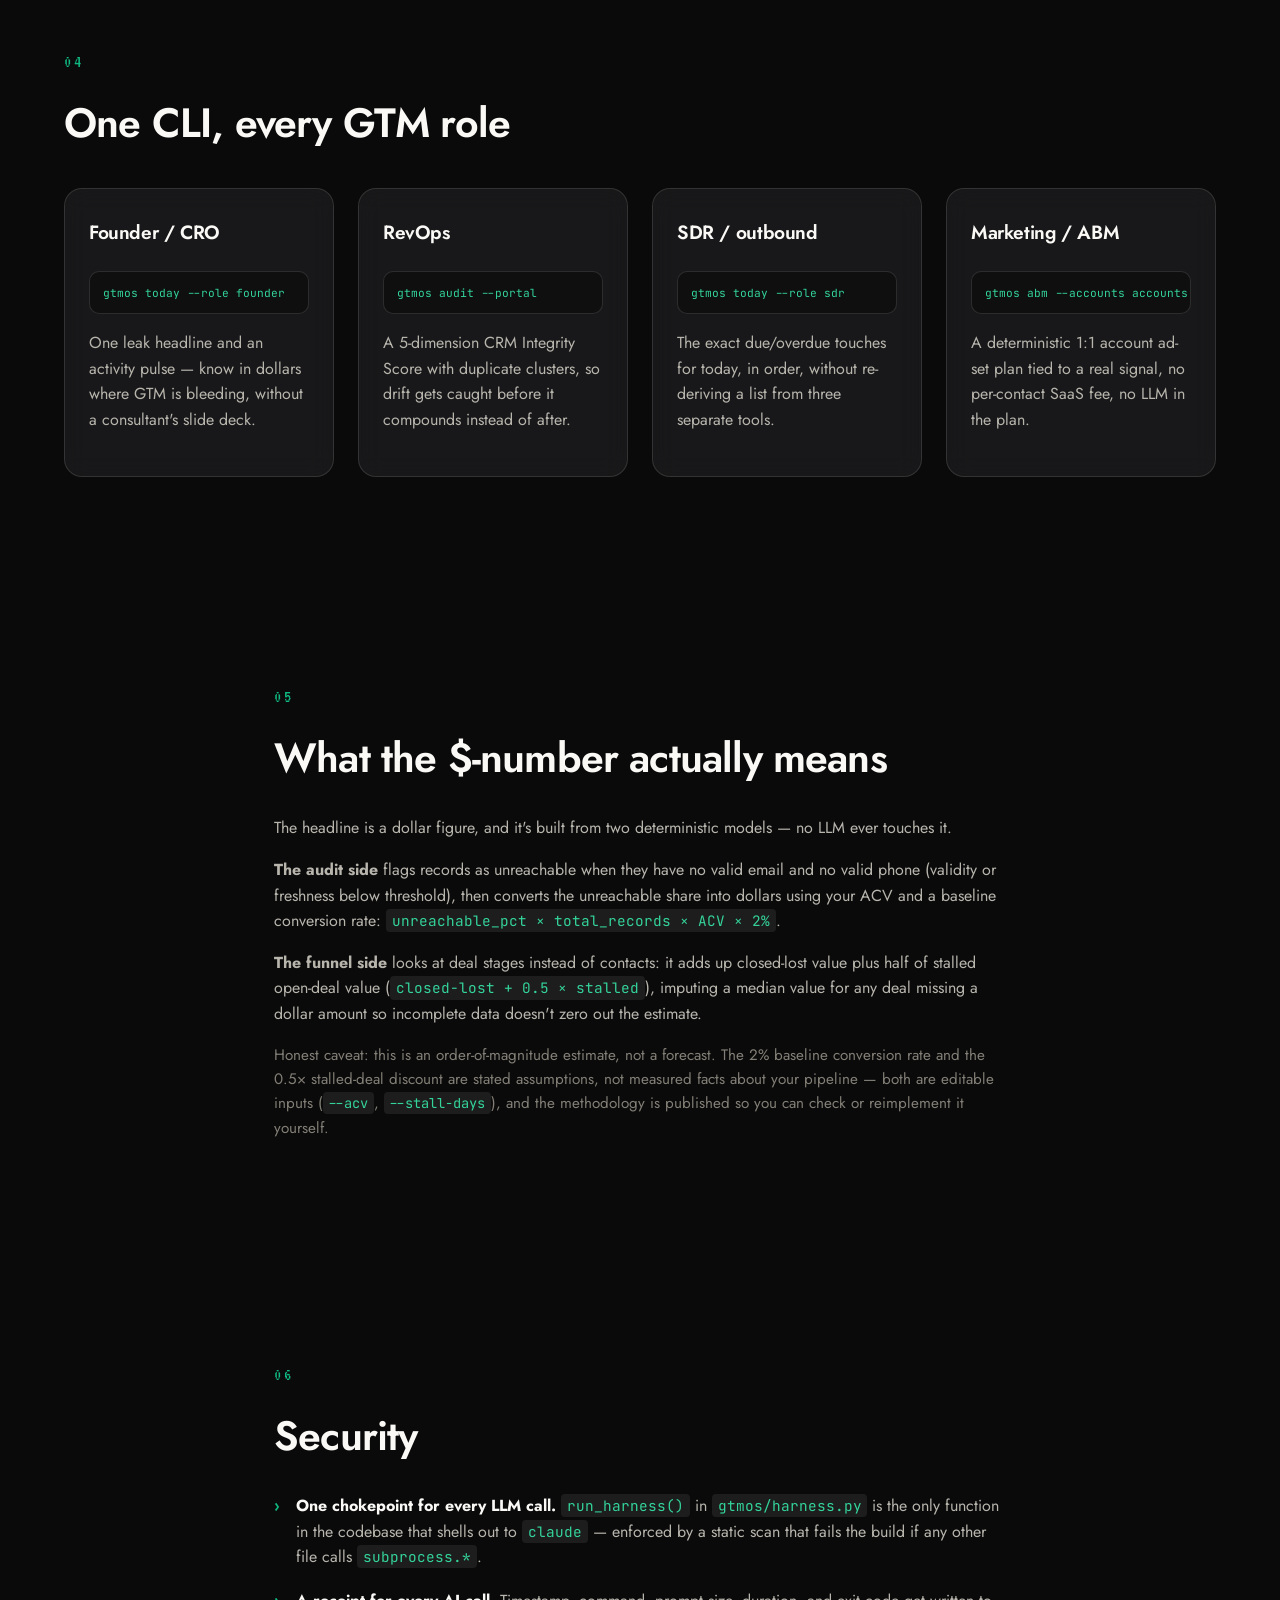
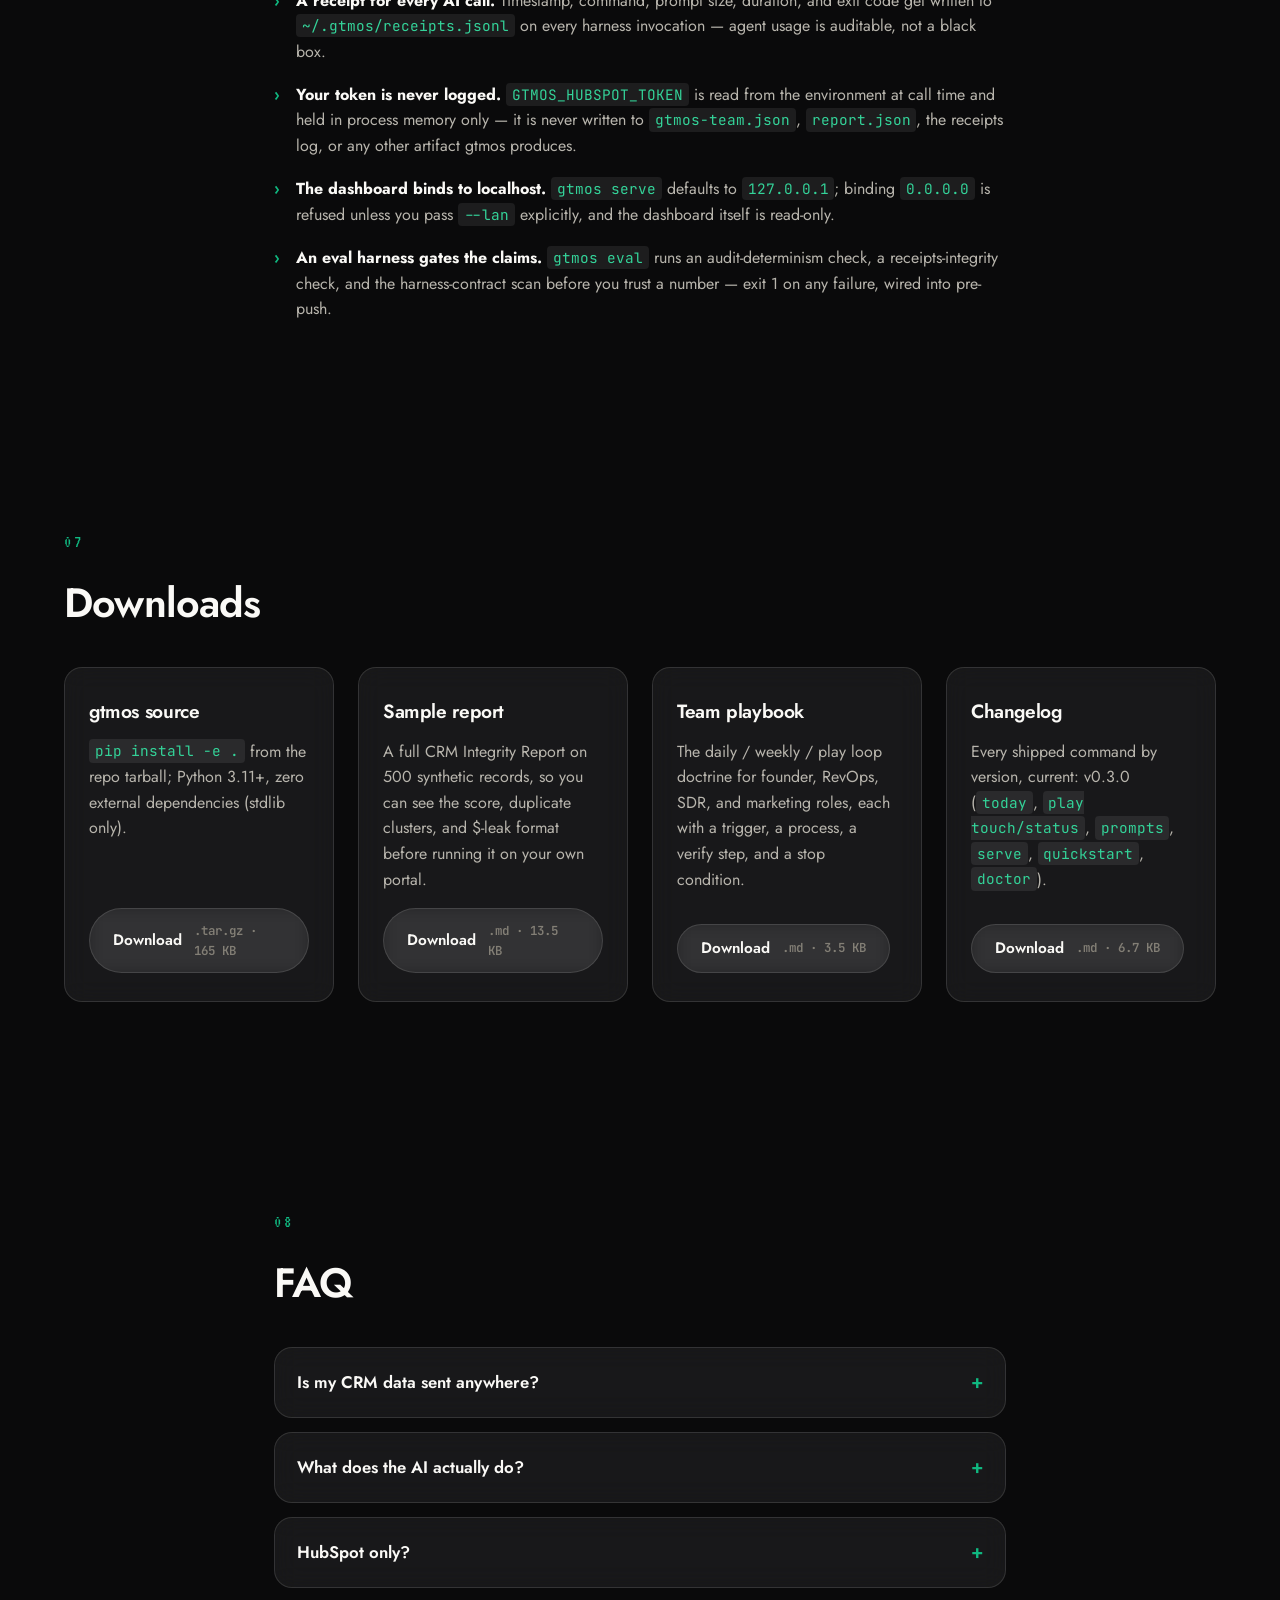
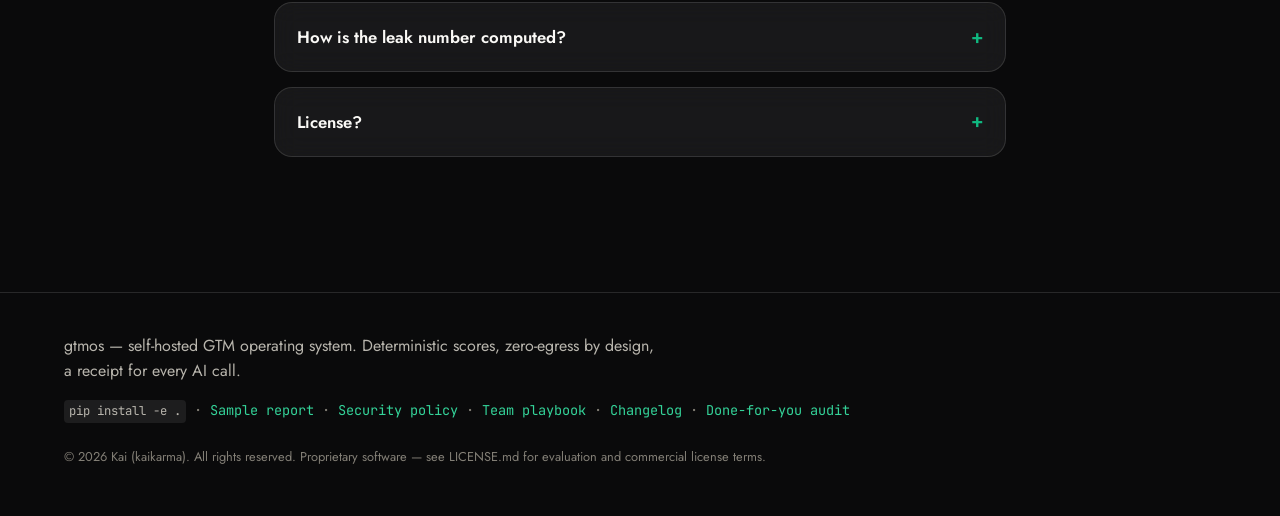
==== commit b3bb7c94: "fix: no-JS reveal fallback + service-page favicon - noscript style forces .reveal visible when JS is" ====
--- a/gtmos/index.html
+++ b/gtmos/index.html
@@ -17,7 +17,8 @@
 <link rel="preconnect" href="https://fonts.gstatic.com" crossorigin>
 <link href="https://fonts.googleapis.com/css2?family=Jost:wght@400;600&family=VT323&family=JetBrains+Mono:wght@400;500&display=swap" rel="stylesheet">
 
-<link rel="stylesheet" href="./styles.css">
+<noscript><style>.reveal{opacity:1 !important;transform:none !important}</style></noscript>
+  <link rel="stylesheet" href="./styles.css">
 </head>
 <body>
 
--- a/gtmos/styles.css
+++ b/gtmos/styles.css
@@ -151,6 +151,10 @@
   transition: transform 0.15s ease, background 0.15s ease, border-color 0.15s ease;
   text-decoration: none;
 }
+.btn:active {
+  transform: scale(0.97);
+  transition-duration: 80ms;
+}
 .btn:hover { transform: translateY(-1px); text-decoration: none; }
 
 .btn-primary {
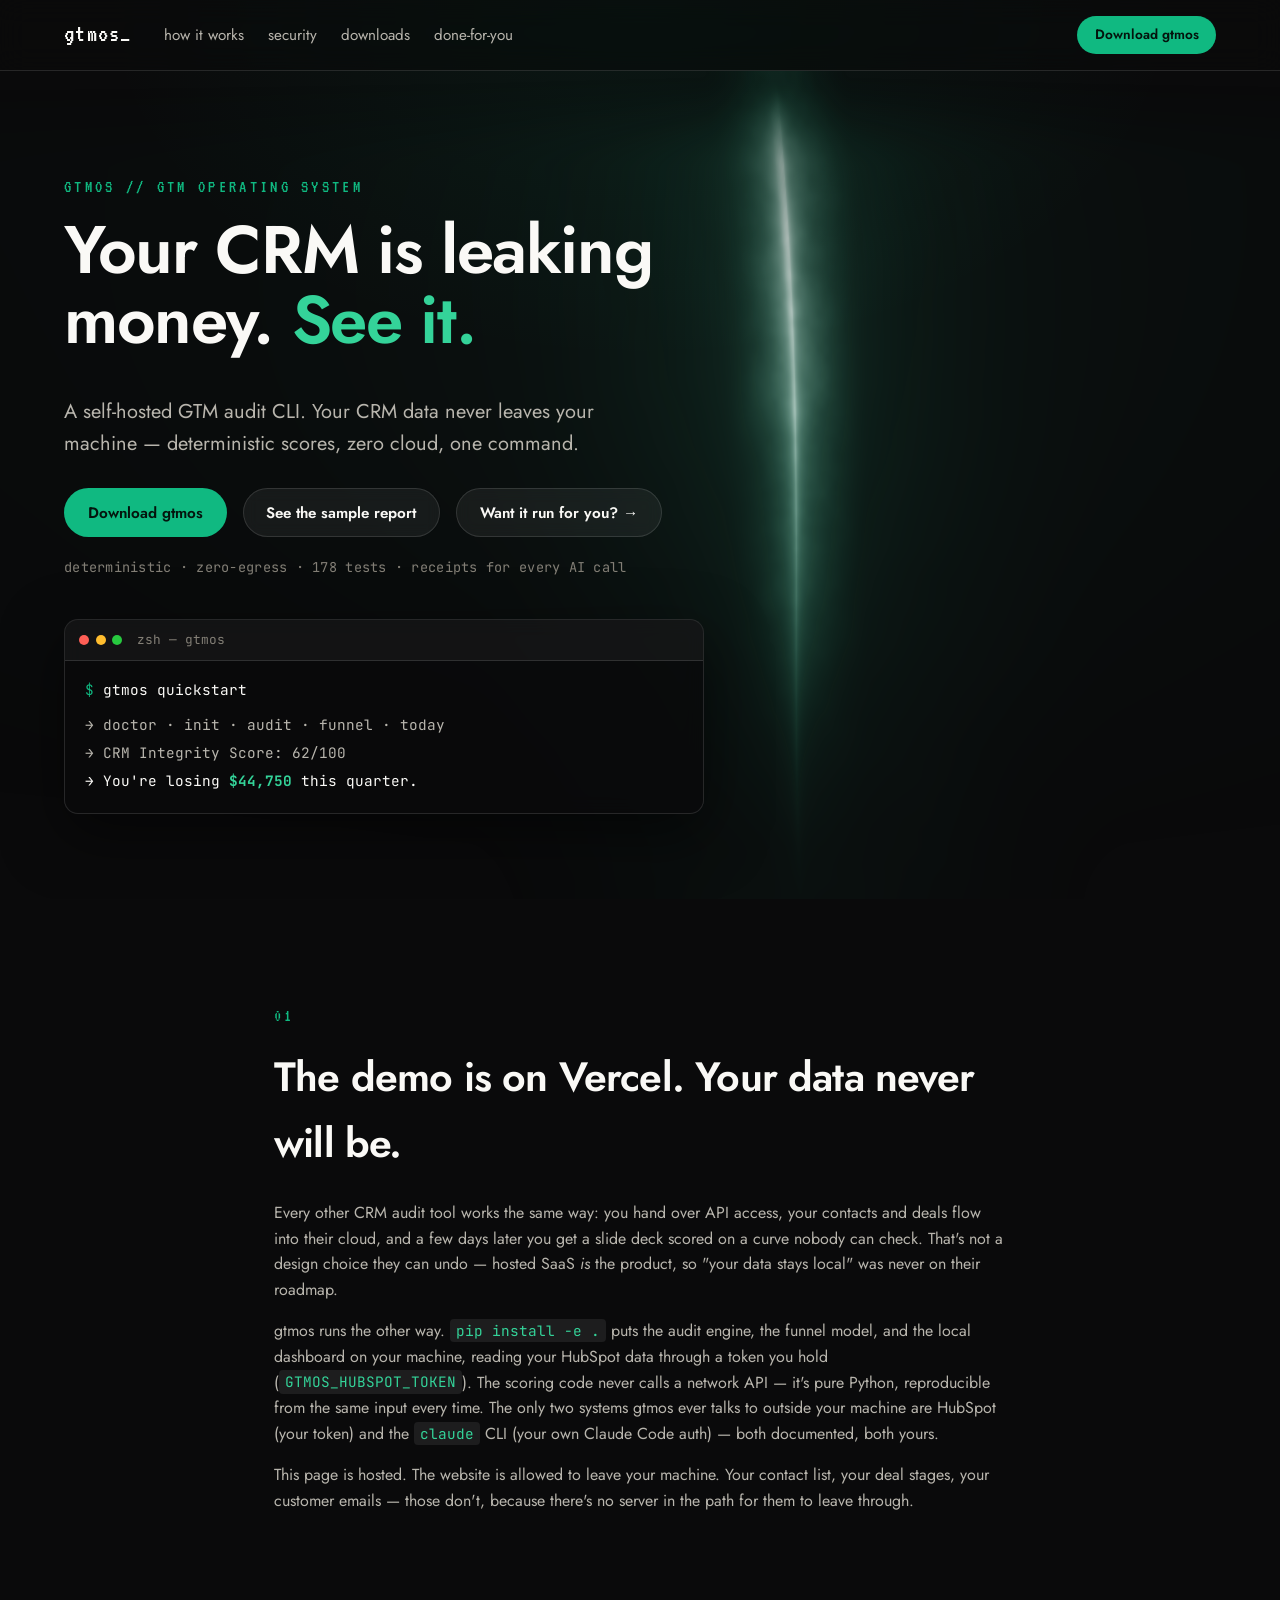
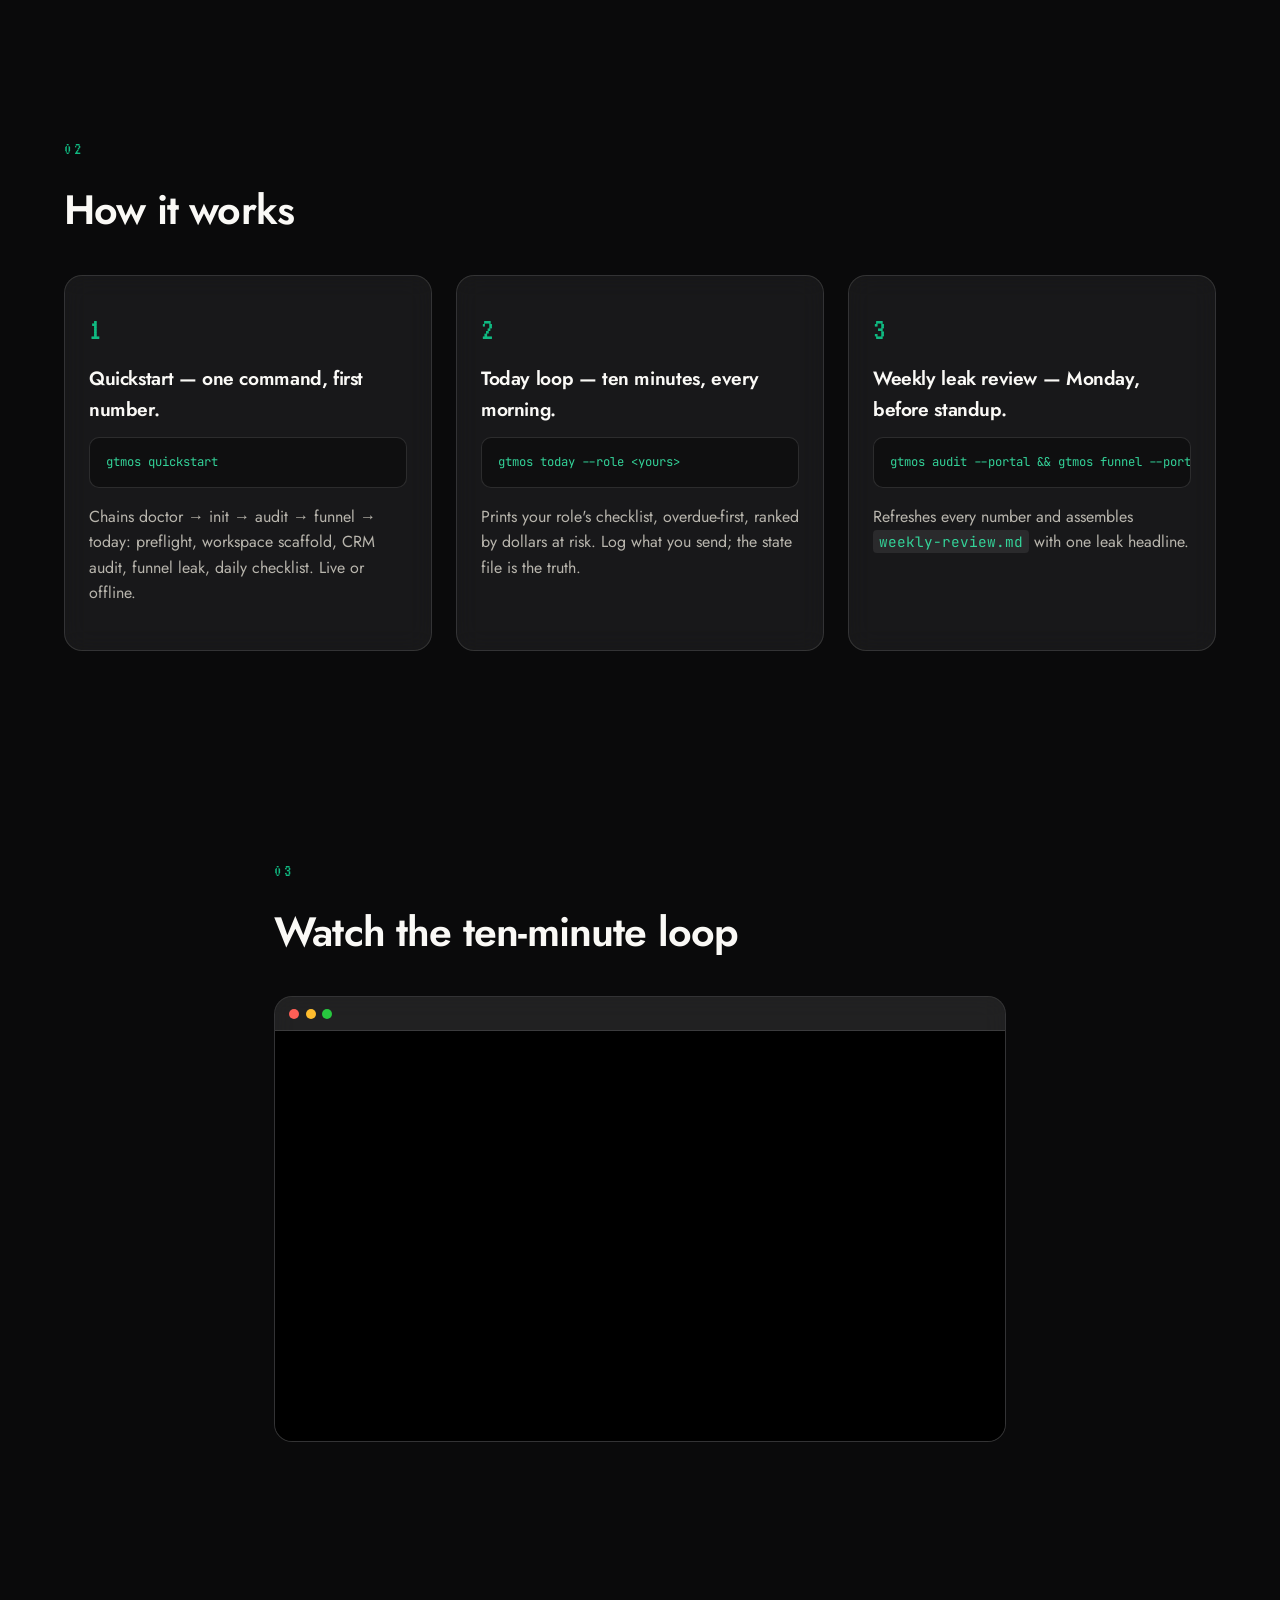
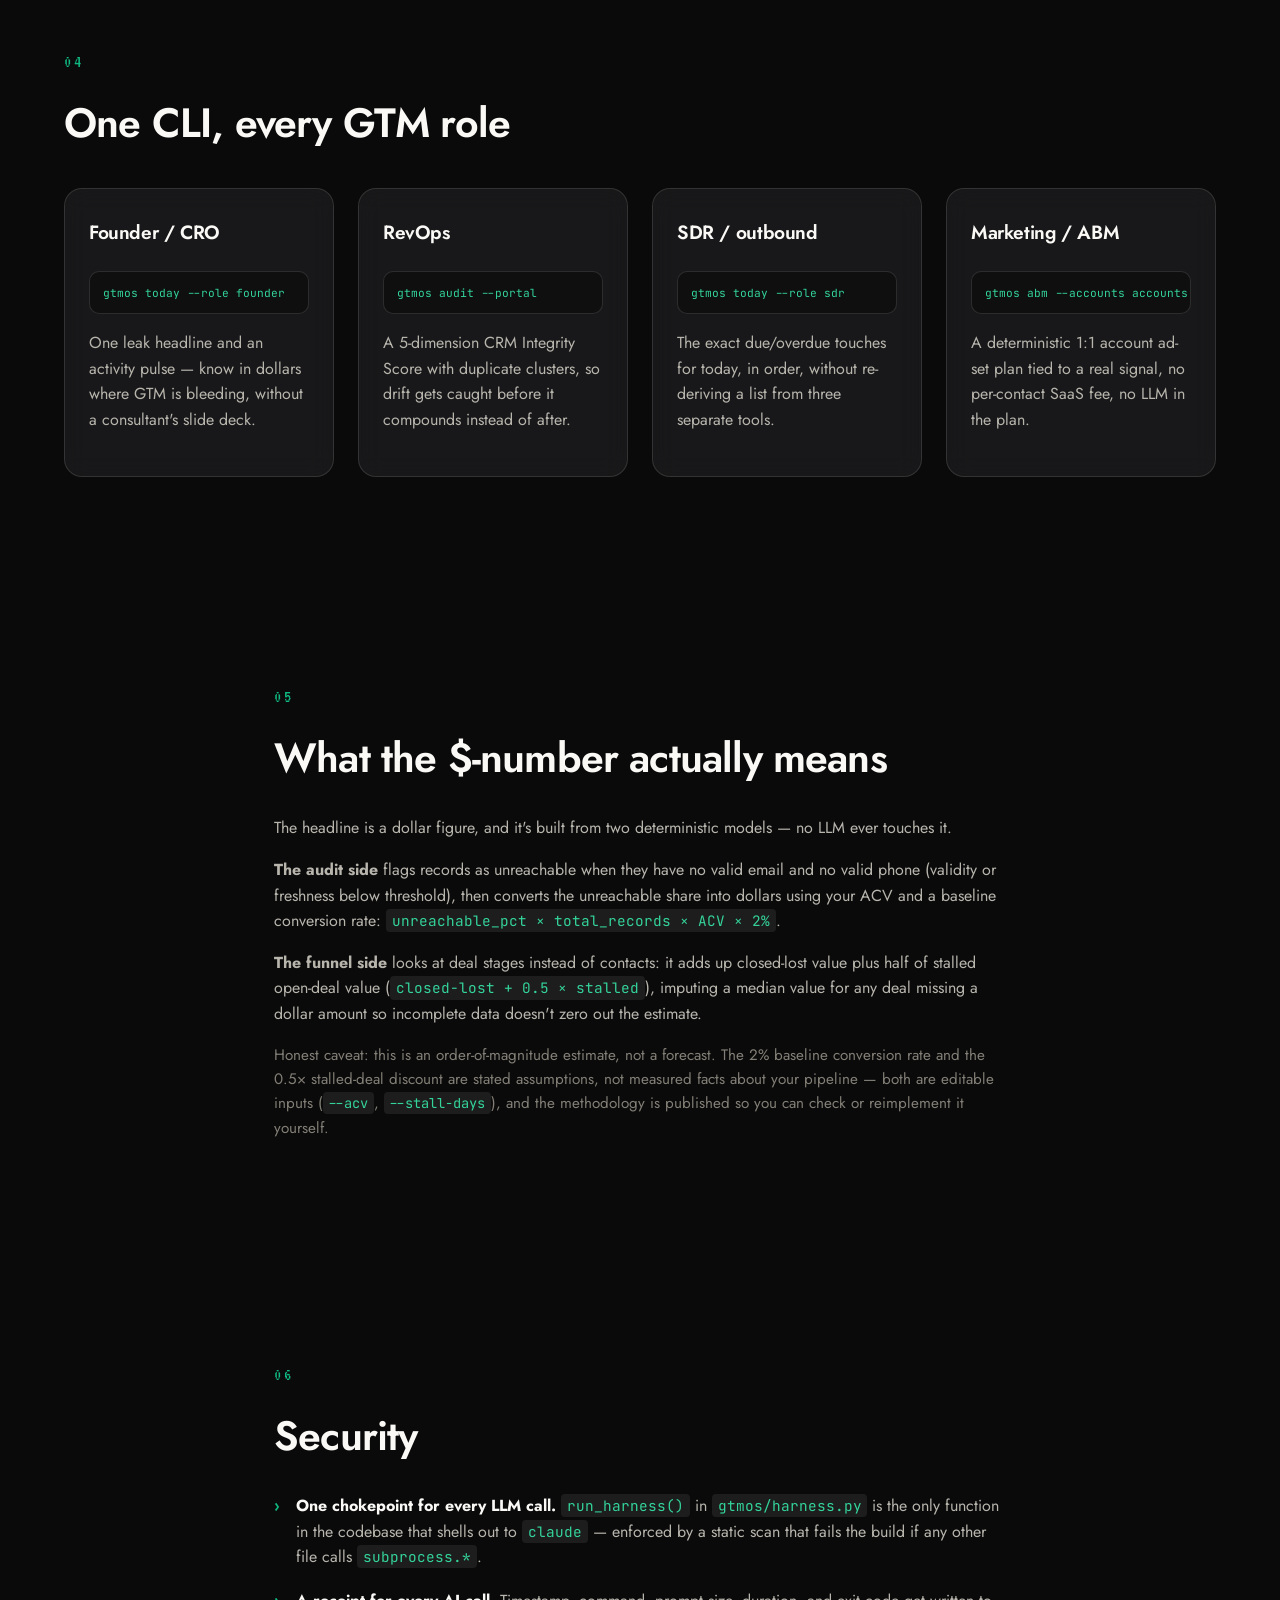
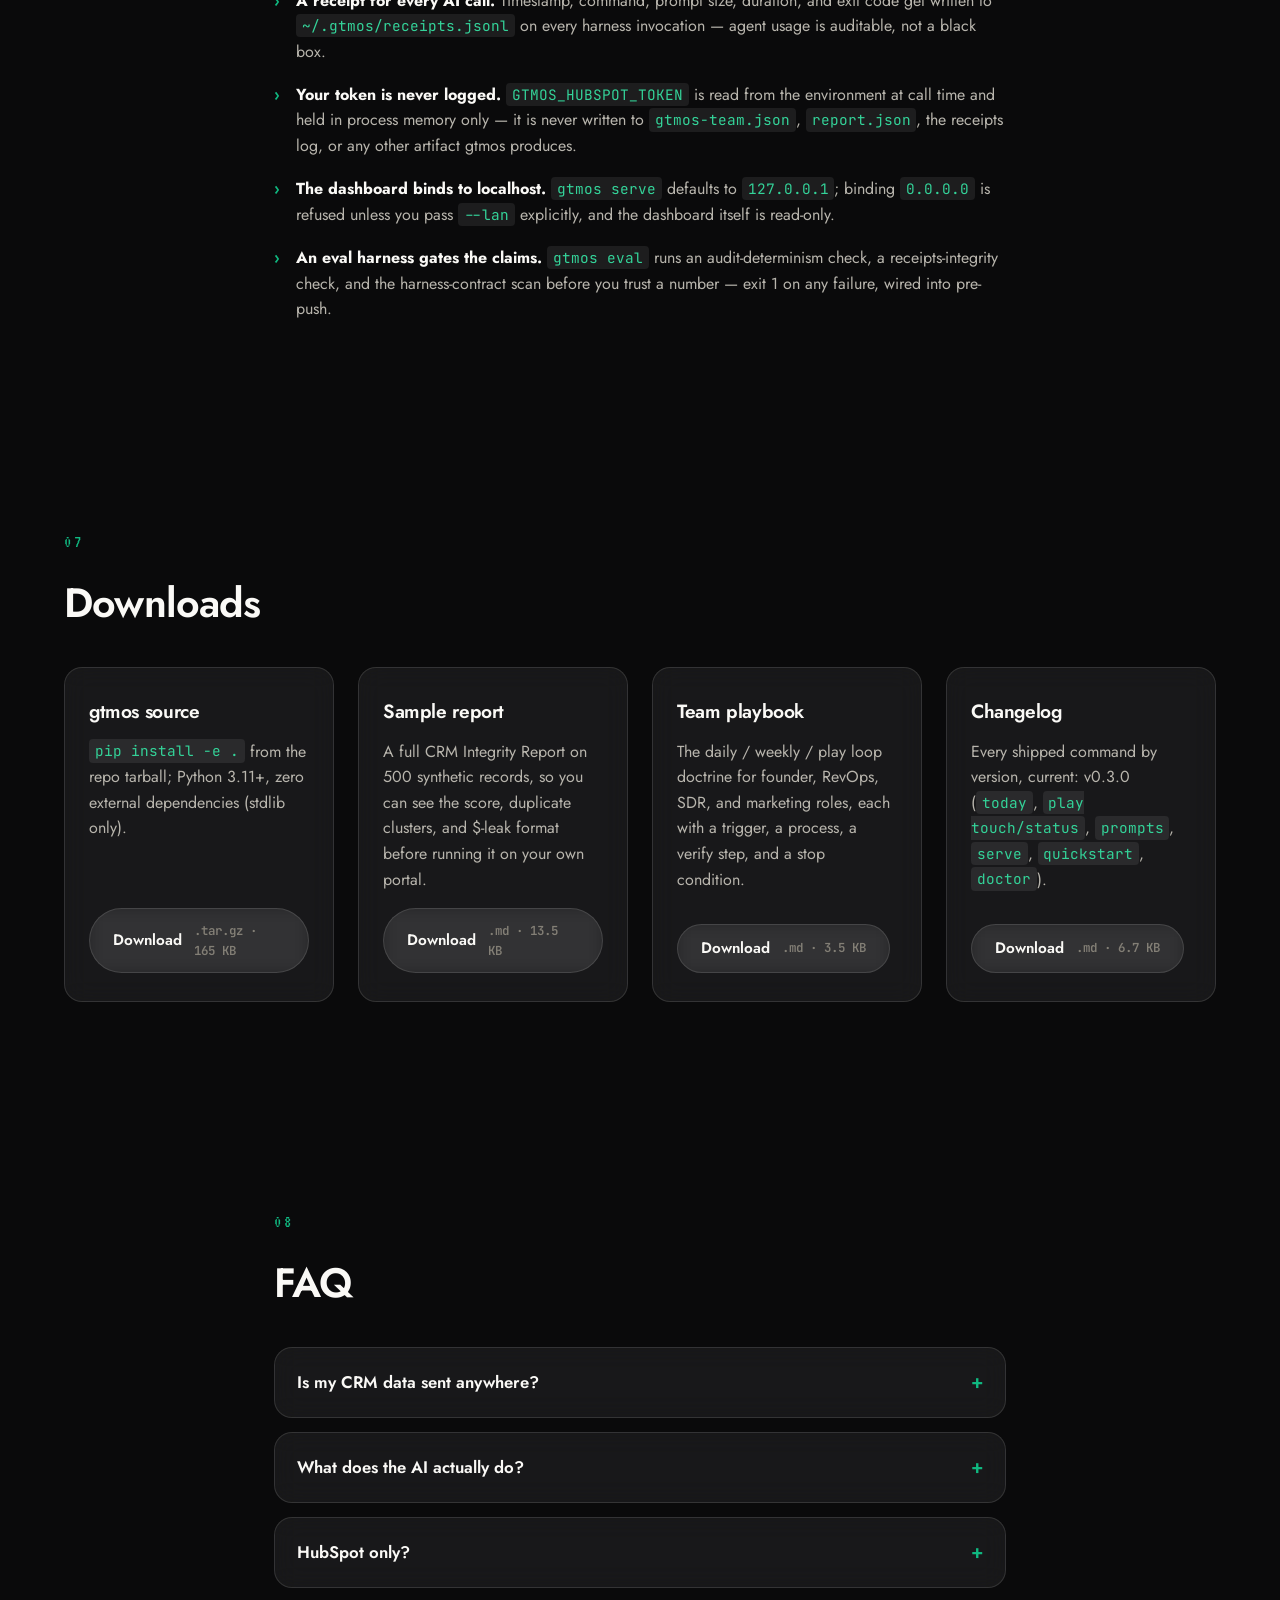
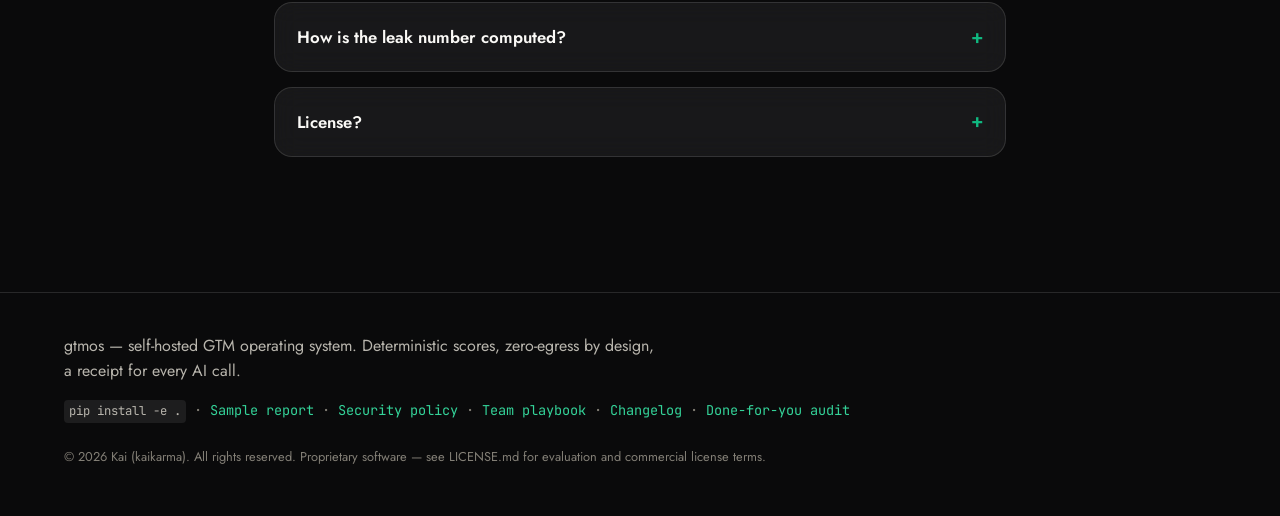
==== commit 3d67cde1: "fix: force reveals in hidden/headless contexts so pages never render blank IntersectionObserver + rA" ====
--- a/gtmos/index.html
+++ b/gtmos/index.html
@@ -17,7 +17,7 @@
 <link rel="preconnect" href="https://fonts.gstatic.com" crossorigin>
 <link href="https://fonts.googleapis.com/css2?family=Jost:wght@400;600&family=VT323&family=JetBrains+Mono:wght@400;500&display=swap" rel="stylesheet">
 
-<noscript><style>.reveal{opacity:1 !important;transform:none !important}</style></noscript>
+<noscript><style>.reveal,.reveal .section-inner>*{opacity:1 !important;transform:none !important}</style></noscript>
   <link rel="stylesheet" href="./styles.css">
 </head>
 <body>
--- a/gtmos/styles.css
+++ b/gtmos/styles.css
@@ -529,15 +529,36 @@
 
 .reveal {
   opacity: 0;
-  transform: translateY(24px);
-  transition: opacity 0.6s ease, transform 0.6s ease;
+  transition: opacity 0.45s ease;
 }
 .reveal.visible {
   opacity: 1;
+}
+/* per-element stagger: section fades fast, children rise in sequence */
+.reveal .section-inner > * {
+  opacity: 0;
+  transform: translateY(18px);
+  transition: opacity 0.65s cubic-bezier(0.16, 1, 0.3, 1), transform 0.65s cubic-bezier(0.16, 1, 0.3, 1);
+}
+.reveal.visible .section-inner > * {
+  opacity: 1;
   transform: translateY(0);
 }
+.reveal.visible .section-inner > *:nth-child(2) { transition-delay: 70ms; }
+.reveal.visible .section-inner > *:nth-child(3) { transition-delay: 140ms; }
+.reveal.visible .section-inner > *:nth-child(4) { transition-delay: 210ms; }
+.reveal.visible .section-inner > *:nth-child(5) { transition-delay: 280ms; }
+.reveal.visible .section-inner > *:nth-child(n + 6) { transition-delay: 340ms; }
+/* forced-reveal escape hatch: headless/hidden contexts paint final state instantly */
+.force-reveal .reveal,
+.force-reveal .reveal .section-inner > * {
+  opacity: 1 !important;
+  transform: none !important;
+  transition: none !important;
+}
 @media (prefers-reduced-motion: reduce) {
-  .reveal {
+  .reveal,
+  .reveal .section-inner > * {
     opacity: 1;
     transform: none;
     transition: none;
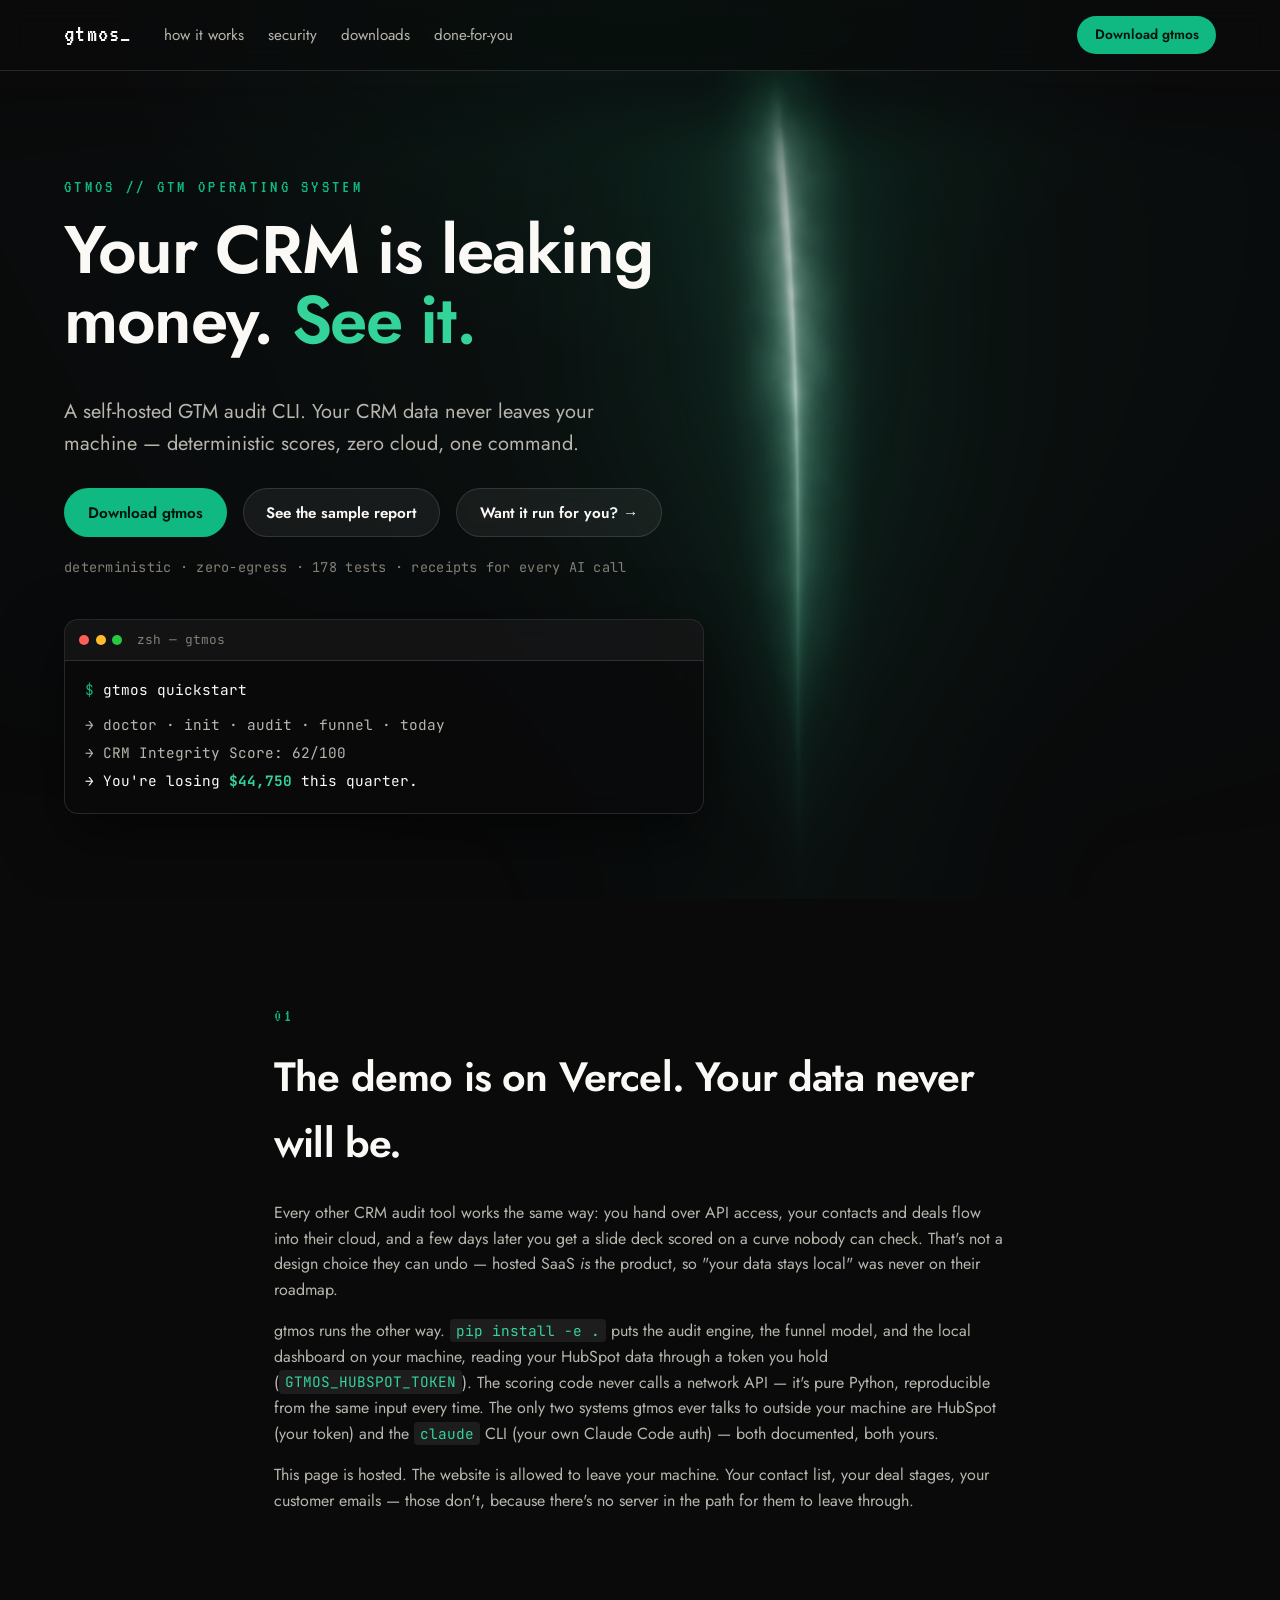
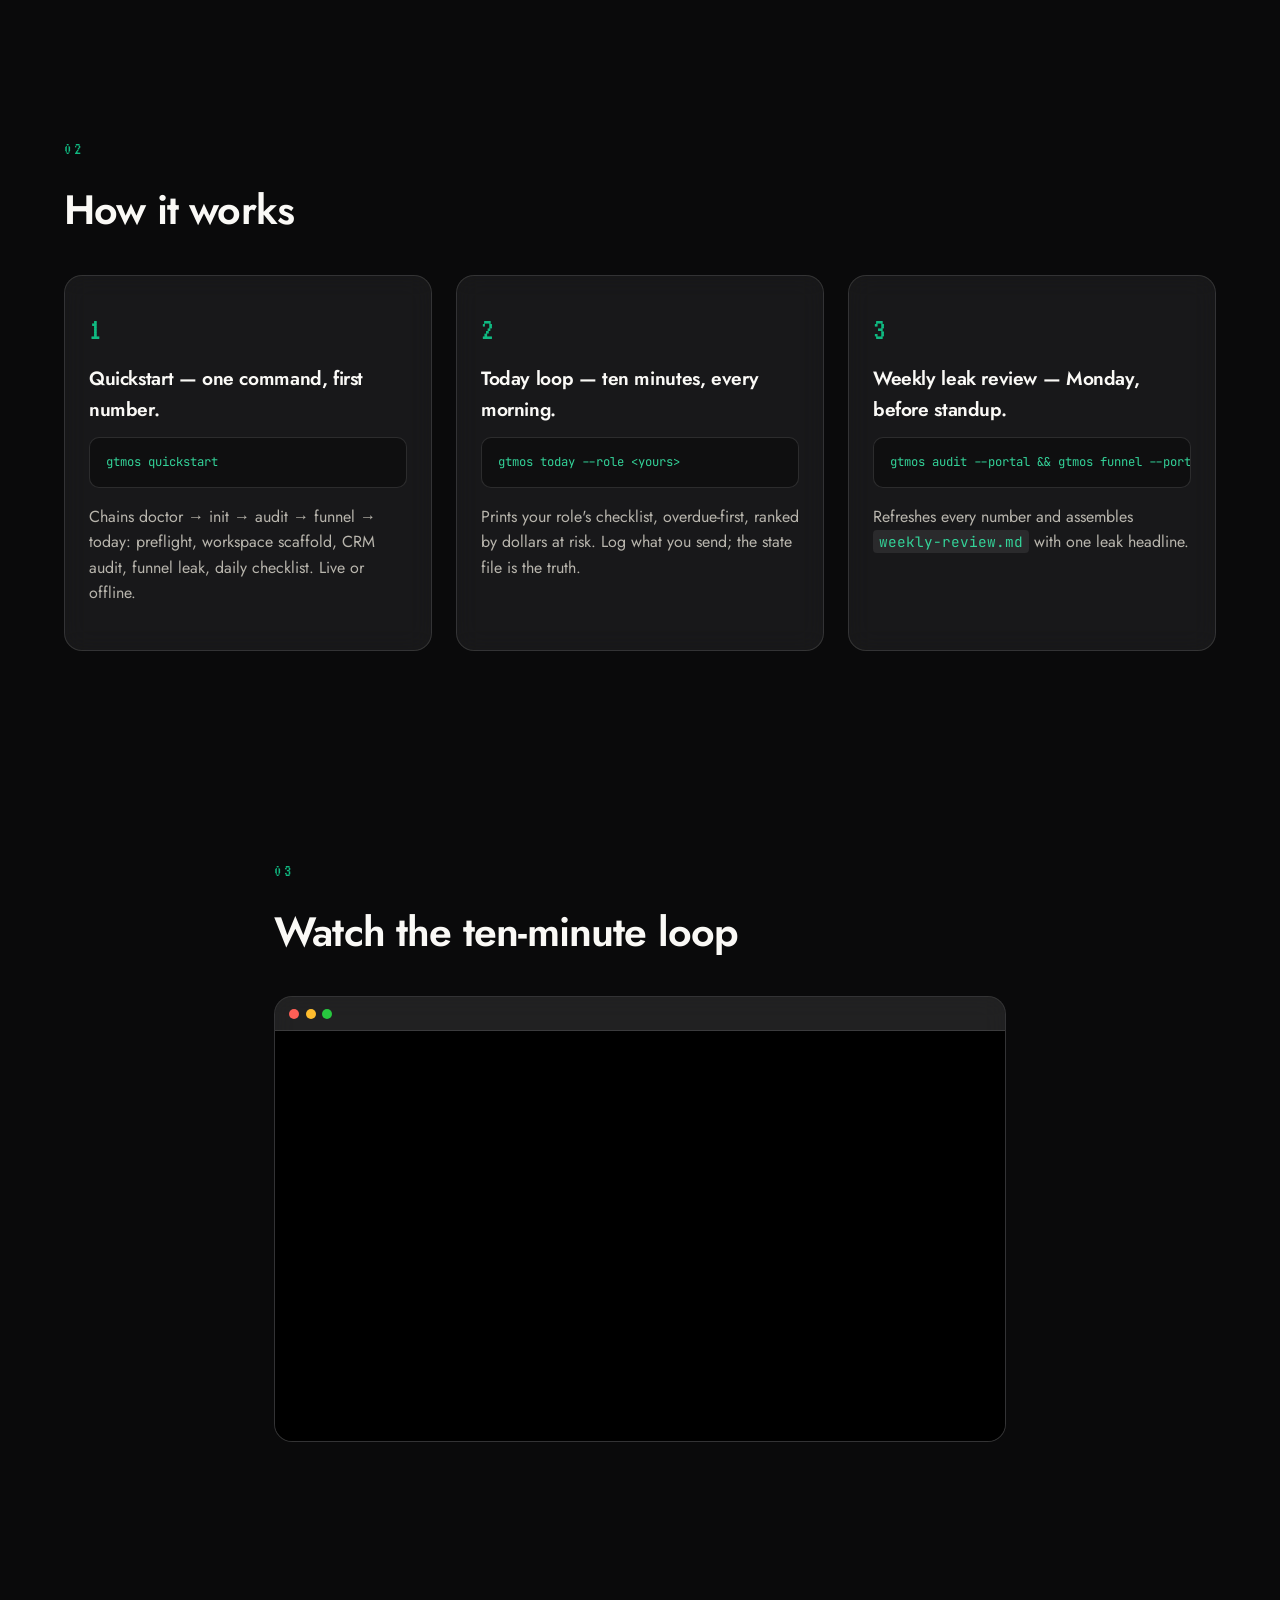
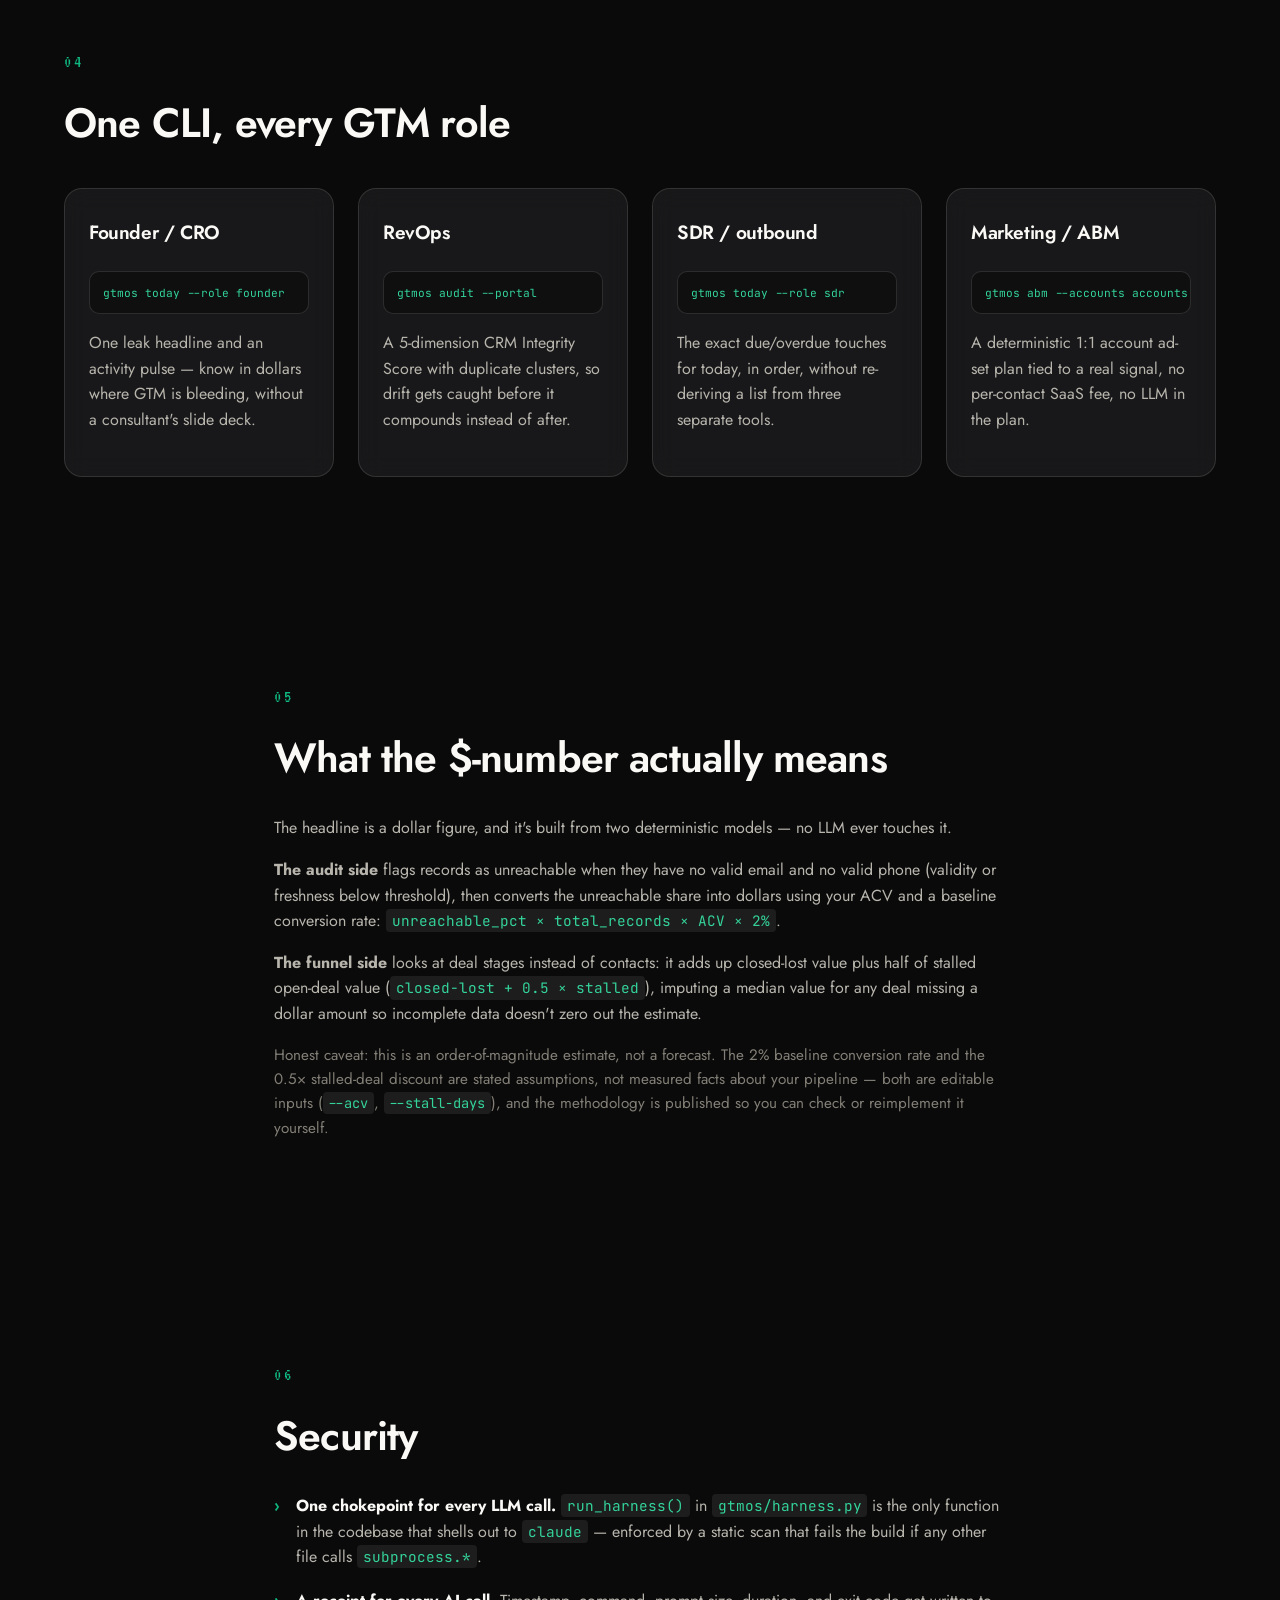
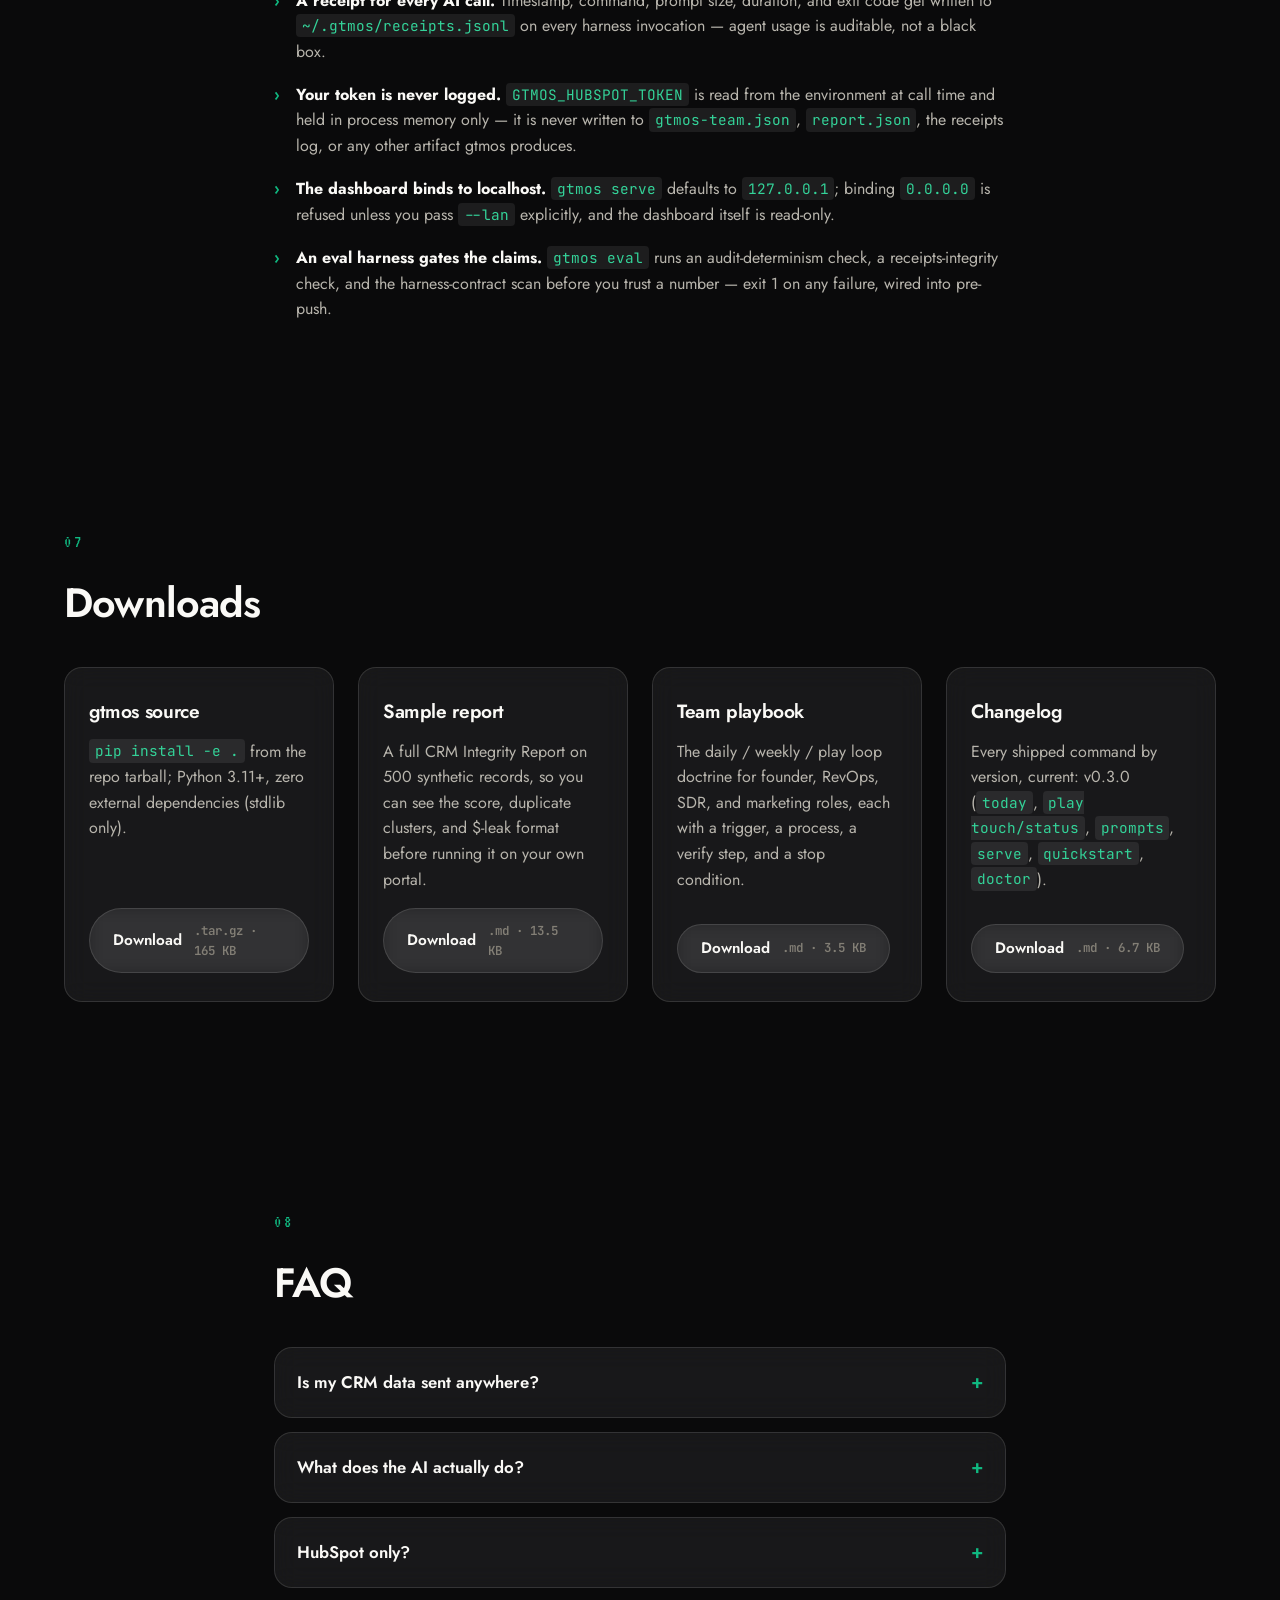
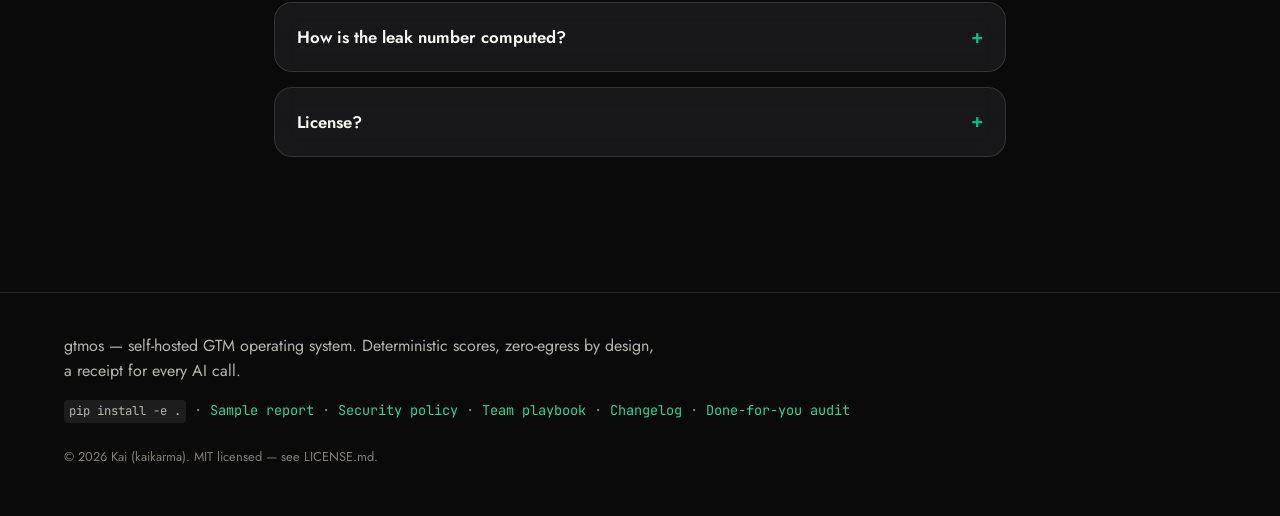
==== commit e4f3bb8e: "Relicense the GTM OS download as MIT and drop internal docs The public source tarball carried a draf" ====
--- a/gtmos/index.html
+++ b/gtmos/index.html
@@ -274,7 +274,7 @@
 
         <details class="faq-item glass">
           <summary>License?</summary>
-          <p>Proprietary, source-available. GTM OS ships under an evaluation license — 30 days from first install, for evaluation purposes only — with a separate commercial license/EULA required for ongoing team or organization use.</p>
+          <p>MIT. The source download and everything on this site are MIT-licensed: use, modify and redistribute freely.</p>
         </details>
       </div>
     </div>
@@ -298,7 +298,7 @@
       <span aria-hidden="true">·</span>
       <a href="../">Done-for-you audit</a>
     </p>
-    <p class="footer-legal">© 2026 Kai (kaikarma). All rights reserved. Proprietary software — see LICENSE.md for evaluation and commercial license terms.</p>
+    <p class="footer-legal">© 2026 Kai (kaikarma). MIT licensed — see LICENSE.md.</p>
   </div>
 </footer>
 
